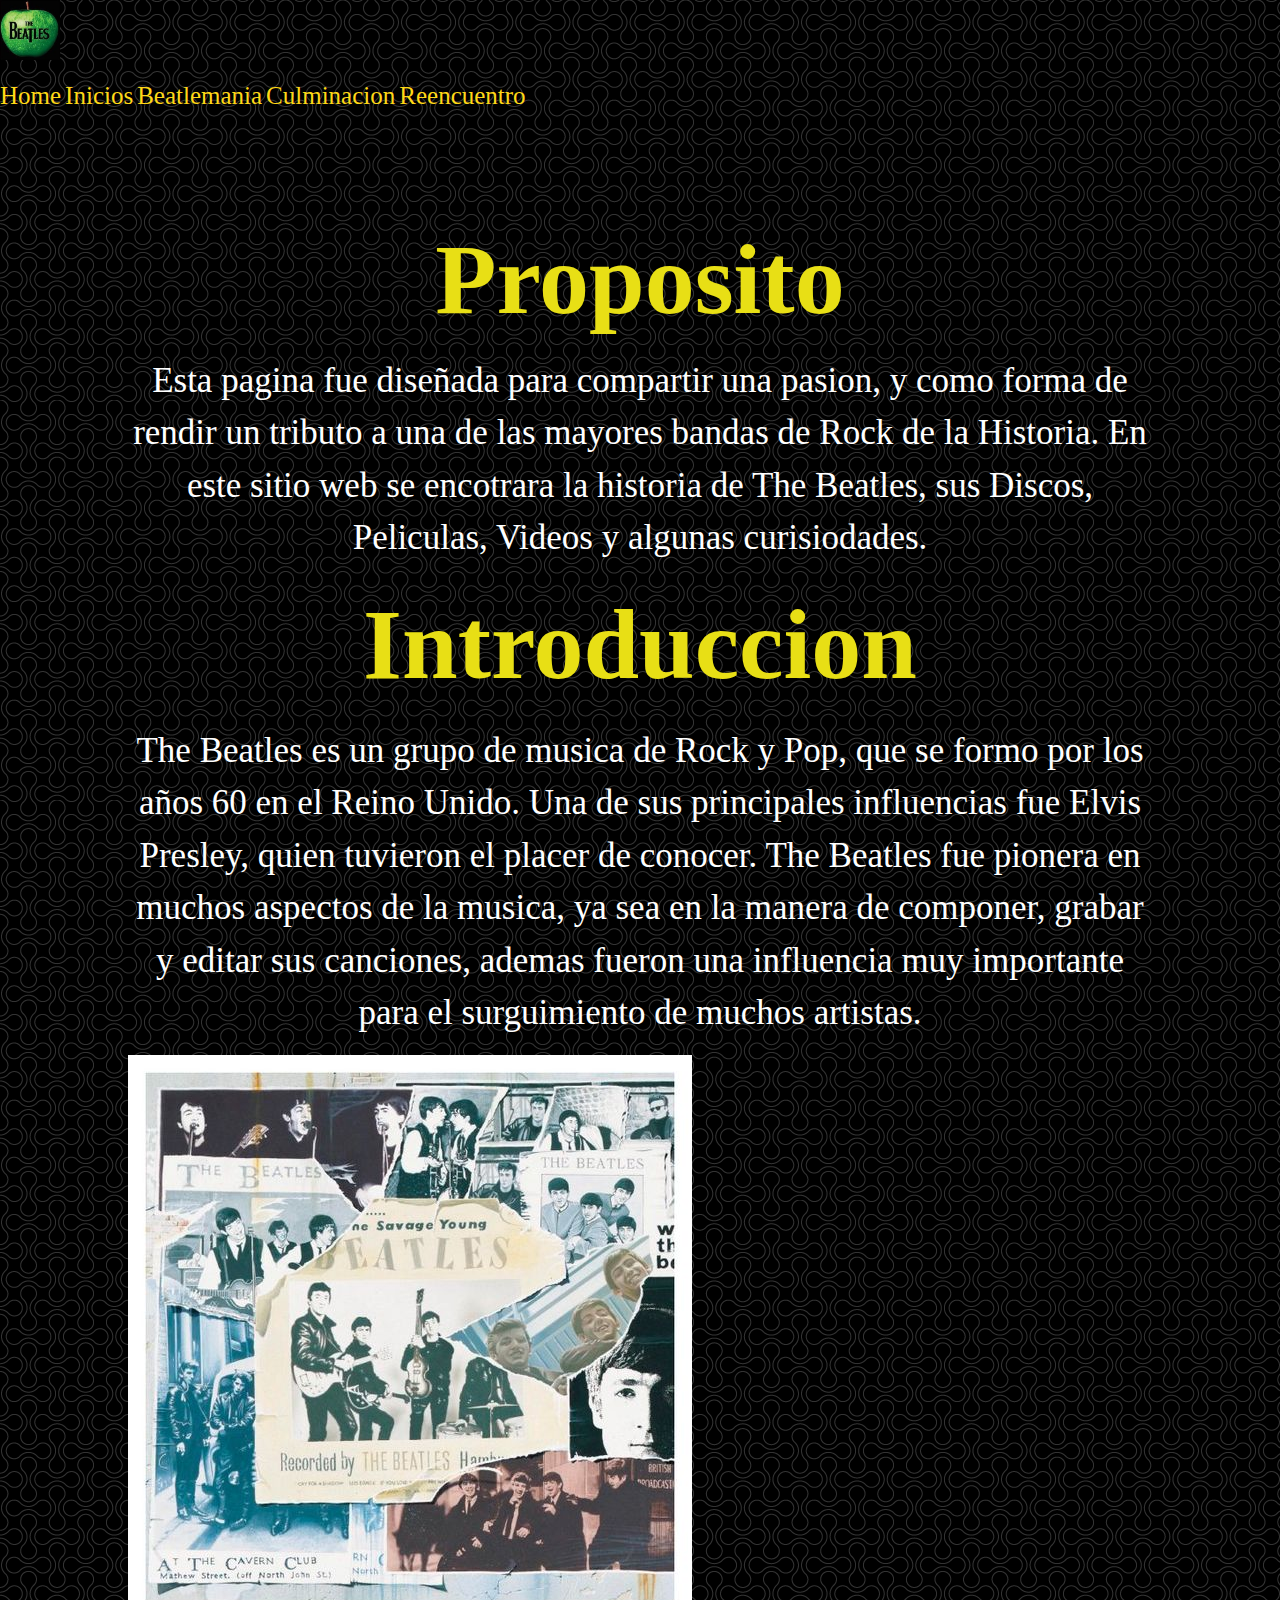
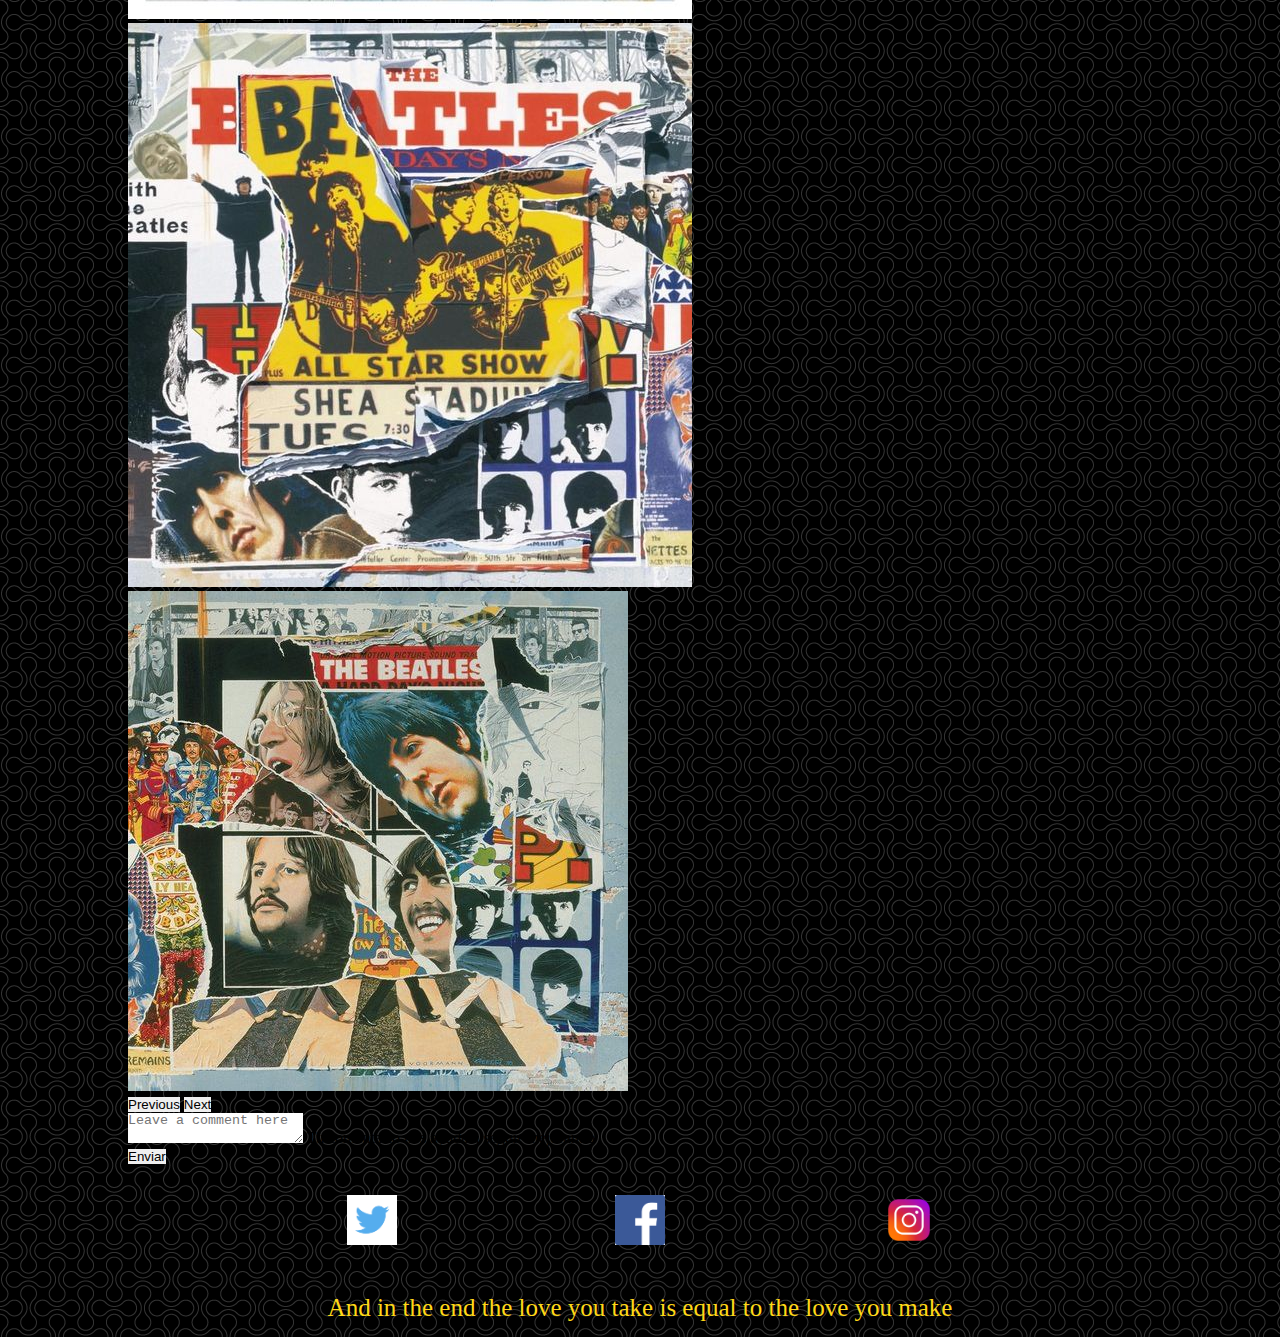
==== index.html @ 3535b6c5 "sassII" ====
<!DOCTYPE html>
<html lang="en">
<head>
    <meta charset="UTF-8">
    <meta http-equiv="X-UA-Compatible" content="IE=edge">
    <meta name="viewport" content="width=device-width, initial-scale=1.0">
    <title>The End | Home</title>
    <link rel="shortcut icon" href="./imagen/logo-principal.png">
    <link rel="stylesheet" href="./sass/style.css"/>
    <link rel="stylesheet" href="https://cdnjs.cloudflare.com/ajax/libs/animate.css/4.1.1/animate.min.css"/>
    <link rel="stylesheet" href="https://unpkg.com/aos@2.3.1/dist/aos.css"/>
    <link rel="preconnect" href="https://fonts.googleapis.com">
    <link rel="preconnect" href="https://fonts.gstatic.com" crossorigin>
    <link href="https://fonts.googleapis.com/css2?family=Roboto:wght@100&display=swap" rel="stylesheet">
    <link href="https://cdn.jsdelivr.net/npm/bootstrap@5.1.3/dist/css/bootstrap.min.css" rel="stylesheet" integrity="sha384-1BmE4kWBq78iYhFldvKuhfTAU6auU8tT94WrHftjDbrCEXSU1oBoqyl2QvZ6jIW3" crossorigin="anonymous">
</head>

<body id="body">

    <div class="conteiner position-fixed w-100 superposicion"> 
    <nav class="navbar navbar-expand-lg menu">
        <div class="container-fluid">
            <nav class="navbar">
                <div class="container">
                  <a class="navbar-brand" href="https://www.thebeatles.com/"target="_blank">
                    <img src="./imagen/apple.jfif" alt="The Beatles" width="60" height="auto">
                  </a>
                </div>
              </nav>
              <button class="navbar-toggler bg-warning navbar-light" type="button" data-bs-toggle="collapse" data-bs-target="#navbarNavAltMarkup" aria-controls="navbarNavAltMarkup" aria-expanded="false" aria-label="Toggle navigation">
                <span class="navbar-toggler-icon"></span>
              </button>
          <div class="collapse navbar-collapse" id="navbarNavAltMarkup">
            <div class="navbar-nav">
              <a class="nav-link active menuColor" aria-current="page" href="./index.html">Home</a>
              <a class="nav-link menuColor" href="./pages/inicios.html">Inicios</a>
              <a class="nav-link menuColor" href="./pages/beatlemania.html">Beatlemania</a>
              <a class="nav-link menuColor" href="./pages/culminacion.html">Culminacion</a>
              <a class="nav-link menuColor" href="./pages/reencuentro.html">Reencuentro</a>
            </div>
          </div>
        </div>
      </nav>
    </div>

    <section id="proposito">
        <h2 class="proposito__titulo">Proposito</h2>
        <p class="proposito__texto">Esta pagina fue diseñada para compartir una pasion, y como forma de rendir un tributo a una de las mayores bandas de Rock de la Historia.
        En este sitio web se encotrara la historia de The Beatles, sus Discos, Peliculas, Videos y algunas curisiodades. 
        </p>     
    </section>
    
        <section id="introduccion">
            <h2 class="introduccion__titulo">Introduccion</h2>
            <p class="introduccion__texto">The Beatles es un grupo de musica de Rock y Pop, que se formo por los años 60 en el Reino Unido. Una de sus principales influencias fue Elvis Presley, quien tuvieron el placer de conocer.
            The Beatles fue pionera en muchos aspectos de la musica, ya sea en la manera de componer, grabar y editar sus canciones, ademas fueron una influencia muy importante para el surguimiento de muchos artistas.
            </p>

        <div class="px-4 ventana mx-auto">  
          <div id="carouselExampleControls" class="carousel slide" data-bs-ride="carousel">
               <div class="carousel-inner">
                  <div class="carousel-item active">
                  <img src="./imagen/1.jpg" class="d-block w-100" alt="anthology">
                  </div>
                      <div class="carousel-item">
                      <img src="./imagen/2.jpg" class="d-block w-100" alt="anthology">
                      </div>
                          <div class="carousel-item">
                          <img src="./imagen/3.jpg" class="d-block w-100" alt="anthology">
                          </div>
                  </div>
                      <button class="carousel-control-prev" type="button" data-bs-target="#carouselExampleControls" data-bs-slide="prev">
                      <span class="carousel-control-prev-icon" aria-hidden="true"></span>
                      <span class="visually-hidden">Previous</span>
                      </button>
                      <button class="carousel-control-next" type="button" data-bs-target="#carouselExampleControls" data-bs-slide="next">
                      <span class="carousel-control-next-icon" aria-hidden="true"></span>
                      <span class="visually-hidden">Next</span>
                      </button>
           </div>
      </div>  

  <div class="px-5 py-3 ">
      <div class="form-floating">
          <textarea class="form-control btn-dark formulario" placeholder="Leave a comment here" id="floatingTextarea"></textarea>
          <label for="floatingTextarea">Tu comentario nos ayuda a seguir mejorando</label>
          <div class="py-2" >
              <button type="button" class="btn btn-dark">Enviar</button>
          </div>
      </div>
  </div>
    
    <div id="redes">
        <a href="https://twitter.com/"target="_blank"><img src="./imagen/twitter.png" alt="Twitter" width="50"/></a>
        <a href="https://www.facebook.com/"target="_blank"><img src="./imagen/facebook.png" alt="Facebook" width="50"/></a>
        <a href="https://www.instagram.com/"target="_blank"><img src="./imagen/logo-instagram-icon.png" alt="Instagram" width="50"/></a>
    </div>
    
    <footer id="piePagina"> And in the end the love you take is equal to the love you make</footer>
    <script src="https://cdn.jsdelivr.net/npm/bootstrap@5.1.3/dist/js/bootstrap.bundle.min.js" integrity="sha384-ka7Sk0Gln4gmtz2MlQnikT1wXgYsOg+OMhuP+IlRH9sENBO0LRn5q+8nbTov4+1p" crossorigin="anonymous"></script>
</body>
</html>
---- sass/style.css ----
* {
  margin: 0;
  padding: 0;
  list-style: none;
  text-decoration: none;
  border: none;
  outline: none;
}

/* reset */
#body {
  background-image: url(../imagen/fondoPatron.png);
}

div.superposicion {
  z-index: 99;
}

div nav.menu {
  background-image: url(../imagen/fondoPatron.png);
}

div .navbar-nav .menuColor {
  color: #FFD817;
  font-family: "Calligraffitti", cursive;
  font-size: 25px;
}

div .navbar-nav .menuColor:hover {
  background-color: #038C8C;
  -webkit-animation: bounce 2s ease-in .2ms;
          animation: bounce 2s ease-in .2ms;
}

#proposito {
  padding-left: 10%;
  padding-right: 10%;
  padding-top: 95px;
}

#proposito .proposito__titulo {
  color: #E8DF15;
  font-family: "Calligraffitti", cursive;
  font-size: 100px;
  text-align: center;
  line-height: 1.5;
}

#proposito .proposito__texto {
  font-family: "Calligraffitti", cursive;
  font-size: 35px;
  color: white;
  text-align: center;
  line-height: 1.5;
}

#introduccion {
  padding-left: 10%;
  padding-right: 10%;
  padding-top: 5px;
}

#introduccion .introduccion__titulo {
  color: #E8DF15;
  font-family: "Calligraffitti", cursive;
  font-size: 100px;
  text-align: center;
  line-height: 1.5;
}

#introduccion .introduccion__texto {
  font-family: "Calligraffitti", cursive;
  font-size: 35px;
  color: white;
  text-align: center;
  line-height: 1.5;
  padding-top: 5px;
  padding-bottom: 15px;
}

.fuera {
  font-family: "Calligraffitti", cursive;
  font-size: 35px;
  color: white;
  text-align: center;
  line-height: 1.5;
  padding-left: 10%;
  padding-right: 10%;
}

.titulo_pelicula {
  color: #E8DF15;
  font-family: "Calligraffitti", cursive;
  font-size: 100px;
  text-align: center;
  line-height: 1.5;
}

div.pelicula {
  width: 500px;
  margin: 15px auto;
  display: inline;
}

div.pelicula iframe {
  width: 560px;
  margin: 15px 25%;
}

.ventana {
  width: 60%;
}

.video {
  width: 500px;
  margin: 15px auto;
}

.cuadro {
  width: 500px;
  height: 500px;
}

.fondo {
  background: -webkit-gradient(linear, left top, left bottom, from(black), to(grey));
  background: linear-gradient(black, grey);
  overflow: auto;
}

.style {
  max-width: 75%;
  max-height: 400px;
}

div.texto {
  font-family: "Calligraffitti", cursive;
  font-size: 35px;
  color: white;
  text-align: center;
  line-height: 1.5;
}

#redes {
  margin-top: 30px;
  margin-bottom: 30px;
  display: -webkit-box;
  display: -ms-flexbox;
  display: flex;
  -webkit-box-pack: space-evenly;
      -ms-flex-pack: space-evenly;
          justify-content: space-evenly;
}

#redes :hover {
  -webkit-animation: flip;
          animation: flip;
  -webkit-animation-duration: 1s;
          animation-duration: 1s;
}

#piePagina {
  width: 100%;
  margin: 0px auto;
  padding-top: 15px;
  padding-right: auto;
  padding-bottom: 15px;
  padding-left: auto;
  color: #FFD817;
  font-family: "Calligraffitti", cursive;
  font-size: 25px;
  text-align: center;
}

#piePagina:hover {
  -webkit-animation: zoomIn 2s ease-in .2ms;
          animation: zoomIn 2s ease-in .2ms;
  font-size: 35px;
}

.color {
  color: #E8DF15;
}
/*# sourceMappingURL=style.css.map */
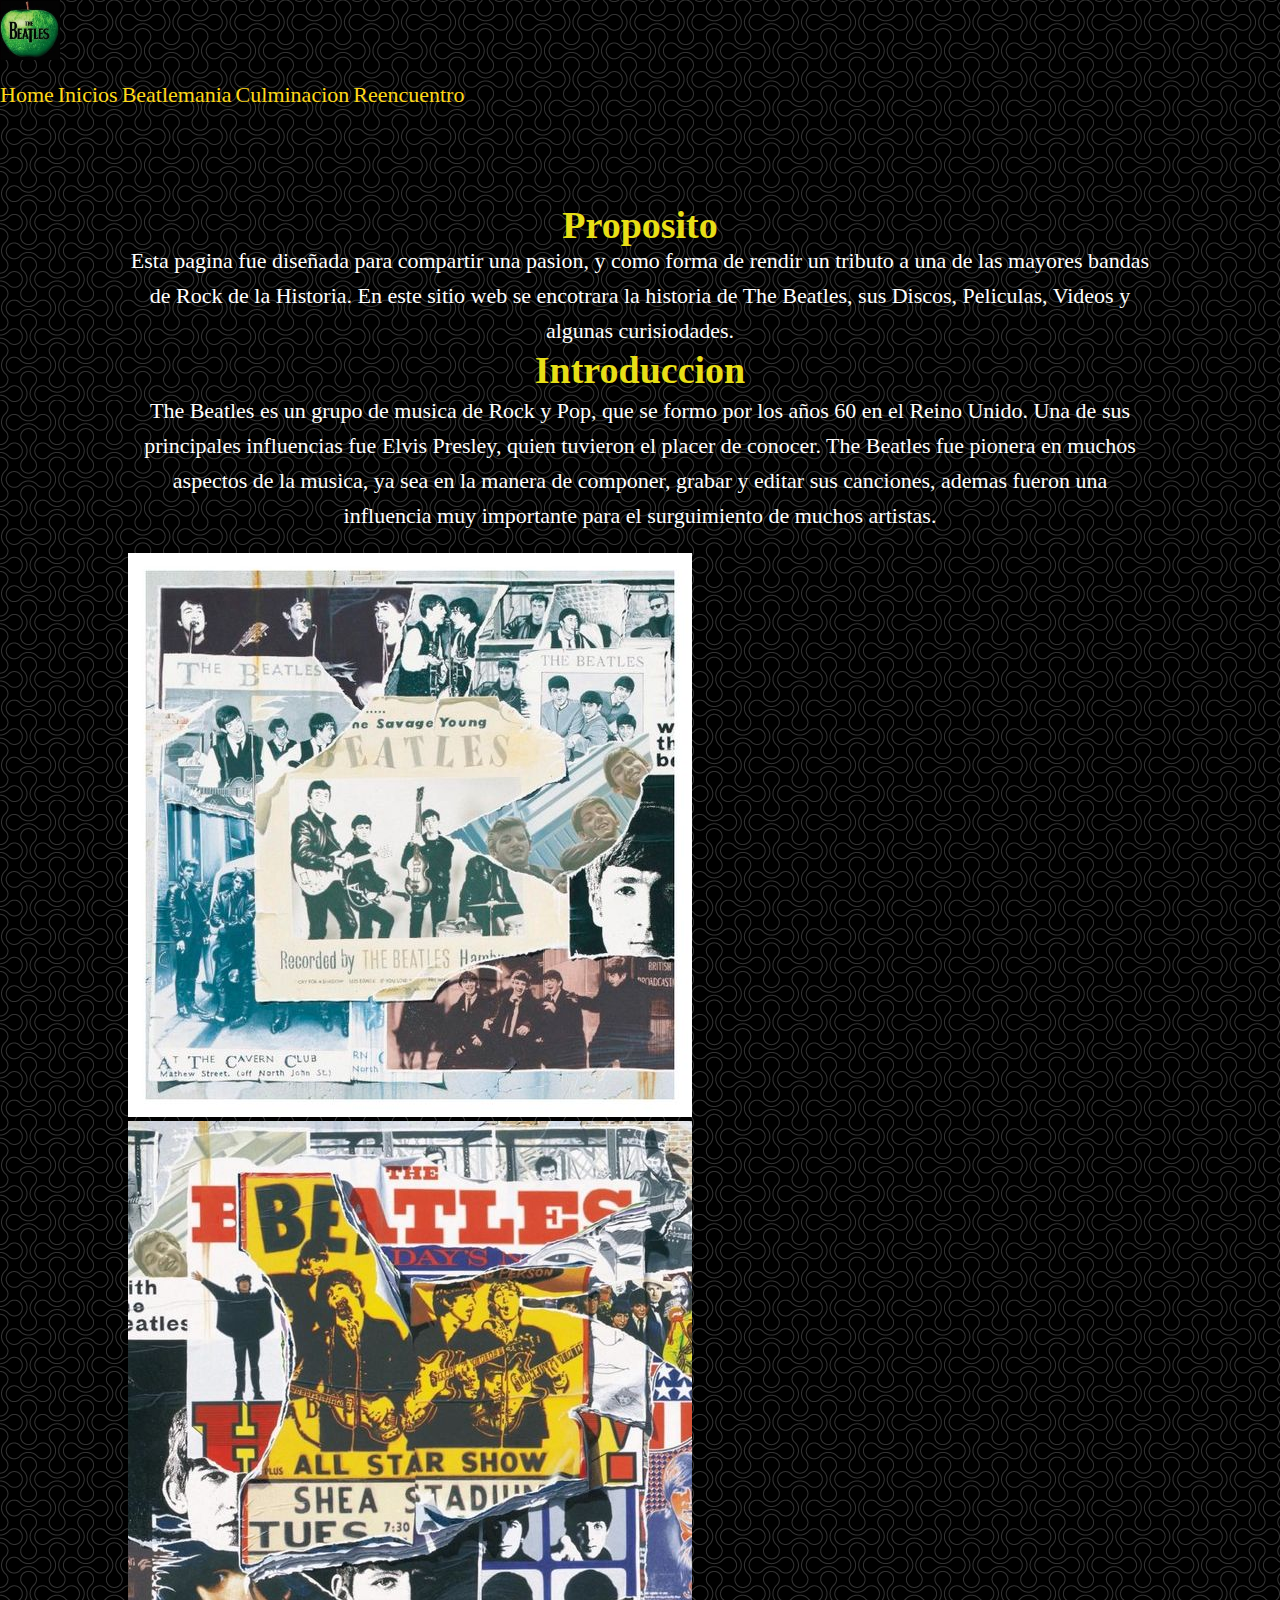
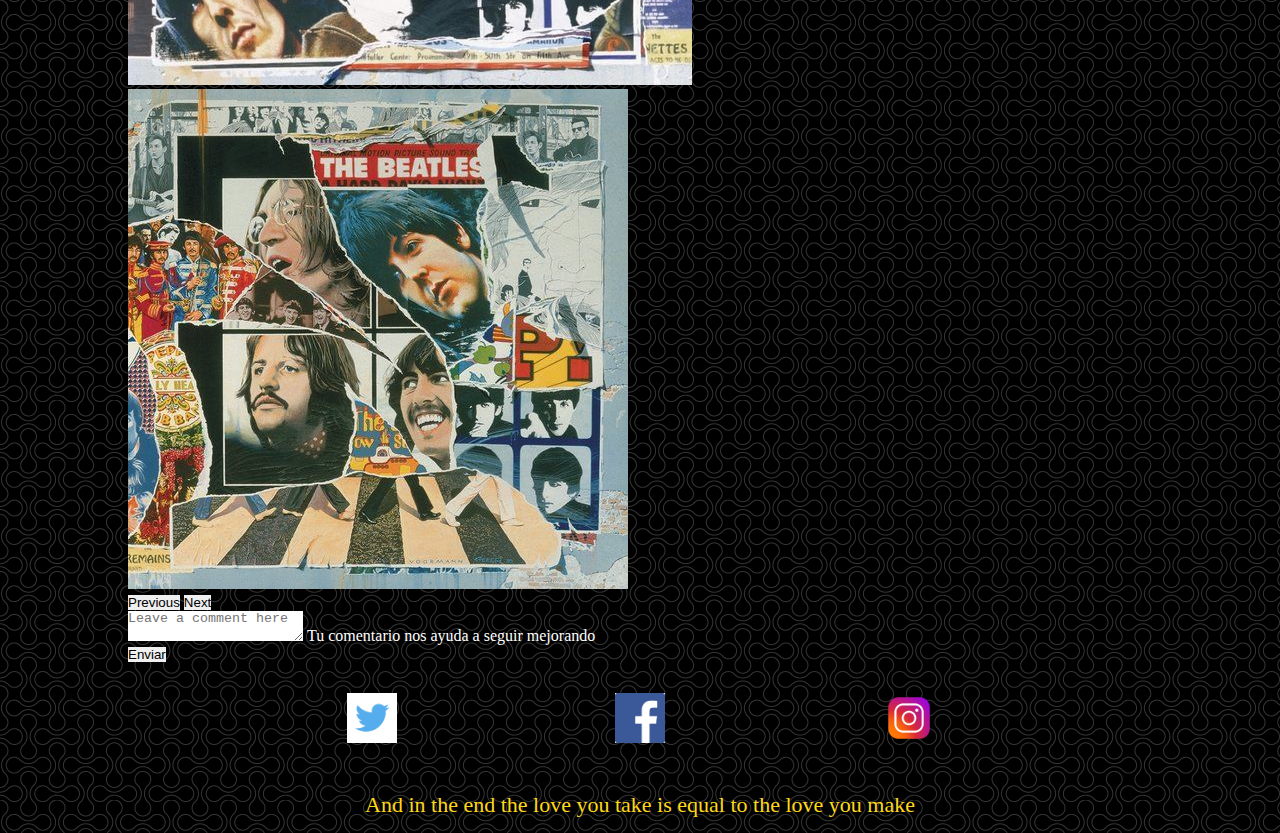
==== commit 6d59abe5: "final1" ====
--- a/index.html
+++ b/index.html
@@ -13,6 +13,8 @@
     <link rel="preconnect" href="https://fonts.gstatic.com" crossorigin>
     <link href="https://fonts.googleapis.com/css2?family=Roboto:wght@100&display=swap" rel="stylesheet">
     <link href="https://cdn.jsdelivr.net/npm/bootstrap@5.1.3/dist/css/bootstrap.min.css" rel="stylesheet" integrity="sha384-1BmE4kWBq78iYhFldvKuhfTAU6auU8tT94WrHftjDbrCEXSU1oBoqyl2QvZ6jIW3" crossorigin="anonymous">
+    <meta name="description" content="Primer sitio web, creado para el curso de desarrollo web, dictado en CODERHOUSE. Basicamente el sitio trata de la historia de The Beatles">
+    <meta name="keywords" content="The Beatles,Beatlemania,Musica,Discografia,Peluculas,Lennon,McCartney,Harrison,Ringo">
 </head>
 
 <body id="body">
@@ -82,8 +84,8 @@
 
   <div class="px-5 py-3 ">
       <div class="form-floating">
-          <textarea class="form-control btn-dark formulario" placeholder="Leave a comment here" id="floatingTextarea"></textarea>
-          <label for="floatingTextarea">Tu comentario nos ayuda a seguir mejorando</label>
+          <textarea class="form-control btn-dark" placeholder="Leave a comment here" id="floatingTextarea"></textarea>
+          <label for="floatingTextarea" class="formulario">Tu comentario nos ayuda a seguir mejorando</label>
           <div class="py-2" >
               <button type="button" class="btn btn-dark">Enviar</button>
           </div>
--- a/sass/style.css
+++ b/sass/style.css
@@ -22,8 +22,8 @@
 
 div .navbar-nav .menuColor {
   color: #FFD817;
-  font-family: "Calligraffitti", cursive;
-  font-size: 25px;
+  font-family: "Roboto Medium 500", cursive;
+  font-size: 22px;
 }
 
 div .navbar-nav .menuColor:hover {
@@ -35,23 +35,23 @@
 #proposito {
   padding-left: 10%;
   padding-right: 10%;
-  padding-top: 95px;
+  padding-top: 100px;
 }
 
 #proposito .proposito__titulo {
   color: #E8DF15;
-  font-family: "Calligraffitti", cursive;
-  font-size: 100px;
-  text-align: center;
-  line-height: 1.5;
+  font-family: "Roboto Medium 500", cursive;
+  font-size: 38px;
+  text-align: center;
+  line-height: 35px;
 }
 
 #proposito .proposito__texto {
-  font-family: "Calligraffitti", cursive;
-  font-size: 35px;
+  font-family: "Roboto Medium 500", cursive;
+  font-size: 22px;
   color: white;
   text-align: center;
-  line-height: 1.5;
+  line-height: 35px;
 }
 
 #introduccion {
@@ -62,53 +62,52 @@
 
 #introduccion .introduccion__titulo {
   color: #E8DF15;
-  font-family: "Calligraffitti", cursive;
-  font-size: 100px;
-  text-align: center;
-  line-height: 1.5;
+  font-family: "Roboto Medium 500", cursive;
+  font-size: 38px;
+  text-align: center;
+  line-height: 35px;
 }
 
 #introduccion .introduccion__texto {
-  font-family: "Calligraffitti", cursive;
-  font-size: 35px;
+  font-family: "Roboto Medium 500", cursive;
+  font-size: 22px;
   color: white;
   text-align: center;
-  line-height: 1.5;
+  line-height: 35px;
   padding-top: 5px;
-  padding-bottom: 15px;
+  padding-bottom: 20px;
 }
 
 .fuera {
-  font-family: "Calligraffitti", cursive;
-  font-size: 35px;
+  font-family: "Roboto Medium 500", cursive;
+  font-size: 22px;
   color: white;
   text-align: center;
-  line-height: 1.5;
+  line-height: 35px;
   padding-left: 10%;
   padding-right: 10%;
 }
 
 .titulo_pelicula {
   color: #E8DF15;
-  font-family: "Calligraffitti", cursive;
-  font-size: 100px;
-  text-align: center;
-  line-height: 1.5;
+  font-family: "Roboto Medium 500", cursive;
+  font-size: 38px;
+  text-align: center;
+  line-height: 35px;
 }
 
 div.pelicula {
-  width: 500px;
-  margin: 15px auto;
+  padding-left: 10%;
+  padding-right: 10%;
   display: inline;
 }
 
 div.pelicula iframe {
   width: 560px;
-  margin: 15px 25%;
 }
 
 .ventana {
-  width: 60%;
+  width: 50%;
 }
 
 .video {
@@ -130,14 +129,6 @@
 .style {
   max-width: 75%;
   max-height: 400px;
-}
-
-div.texto {
-  font-family: "Calligraffitti", cursive;
-  font-size: 35px;
-  color: white;
-  text-align: center;
-  line-height: 1.5;
 }
 
 #redes {
@@ -166,18 +157,203 @@
   padding-bottom: 15px;
   padding-left: auto;
   color: #FFD817;
-  font-family: "Calligraffitti", cursive;
-  font-size: 25px;
-  text-align: center;
-}
-
-#piePagina:hover {
-  -webkit-animation: zoomIn 2s ease-in .2ms;
-          animation: zoomIn 2s ease-in .2ms;
-  font-size: 35px;
+  font-family: "Roboto Medium 500", cursive;
+  font-size: 22px;
+  text-align: center;
+}
+
+.formulario {
+  font-family: "Roboto Medium 500", cursive;
+  color: white;
 }
 
 .color {
   color: #E8DF15;
 }
+
+@media (min-width: 767px) and (max-width: 1023px) {
+  #proposito {
+    padding-left: 10%;
+    padding-right: 10%;
+    padding-top: 100px;
+  }
+  #proposito .proposito__titulo {
+    color: #E8DF15;
+    font-family: "Roboto Medium 500", cursive;
+    font-size: 38px;
+    text-align: center;
+    line-height: 35px;
+  }
+  #proposito .proposito__texto {
+    font-family: "Roboto Medium 500", cursive;
+    font-size: 22px;
+    color: white;
+    text-align: center;
+    line-height: 35px;
+  }
+  #introduccion {
+    padding-left: 10%;
+    padding-right: 10%;
+    padding-top: 5px;
+  }
+  #introduccion .introduccion__titulo {
+    color: #E8DF15;
+    font-family: "Roboto Medium 500", cursive;
+    font-size: 38px;
+    text-align: center;
+    line-height: 35px;
+  }
+  #introduccion .introduccion__texto {
+    font-family: "Roboto Medium 500", cursive;
+    font-size: 22px;
+    color: white;
+    text-align: center;
+    line-height: 35px;
+    padding-top: 5px;
+    padding-bottom: 15px;
+  }
+  .ventana {
+    width: 85%;
+    height: 10%;
+  }
+  .ventana img {
+    width: 200px;
+    height: 200px;
+  }
+  div .navbar-nav .menuColor {
+    color: #FFD817;
+    font-family: "Roboto Medium 500", cursive;
+    font-size: 22px;
+  }
+  .fuera {
+    font-family: "Roboto Medium 500", cursive;
+    font-size: 22px;
+    color: white;
+    text-align: center;
+    line-height: 35px;
+    padding-left: 10%;
+    padding-right: 10%;
+  }
+  div.pelicula {
+    padding: auto;
+  }
+  div.pelicula iframe {
+    width: 350px;
+    height: 270px;
+  }
+  .style {
+    max-width: 550px;
+    max-height: 200px;
+  }
+  #piePagina {
+    width: 250px;
+    margin: 0px auto;
+    padding-top: 15px;
+    padding-right: auto;
+    padding-bottom: 15px;
+    padding-left: auto;
+    color: #FFD817;
+    font-family: "Roboto Medium 500", cursive;
+    font-size: 22px;
+    text-align: center;
+  }
+  #piePagina:hover {
+    -webkit-animation: zoomIn 2s ease-in .2ms;
+            animation: zoomIn 2s ease-in .2ms;
+    font-size: 22px;
+  }
+}
+
+@media (min-width: 424px) and (max-width: 766px) {
+  #proposito {
+    padding-left: 10%;
+    padding-right: 10%;
+    padding-top: 100px;
+  }
+  #proposito .proposito__titulo {
+    color: #E8DF15;
+    font-family: "Roboto Medium 500", cursive;
+    font-size: 38px;
+    text-align: center;
+    line-height: 35px;
+  }
+  #proposito .proposito__texto {
+    font-family: "Roboto Medium 500", cursive;
+    font-size: 22px;
+    color: white;
+    text-align: center;
+    line-height: 35px;
+  }
+  #introduccion {
+    padding-left: 10%;
+    padding-right: 10%;
+    padding-top: 5px;
+  }
+  #introduccion .introduccion__titulo {
+    color: #E8DF15;
+    font-family: "Roboto Medium 500", cursive;
+    font-size: 38px;
+    text-align: center;
+    line-height: 35px;
+  }
+  #introduccion .introduccion__texto {
+    font-family: "Roboto Medium 500", cursive;
+    font-size: 22px;
+    color: white;
+    text-align: center;
+    line-height: 35px;
+    padding-top: 5px;
+    padding-bottom: 15px;
+  }
+  .ventana {
+    width: 85%;
+    height: 10%;
+  }
+  .ventana img {
+    width: 200px;
+    height: 200px;
+  }
+  div .navbar-nav .menuColor {
+    color: #FFD817;
+    font-family: "Roboto Medium 500", cursive;
+    font-size: 22px;
+  }
+  .fuera {
+    font-family: "Roboto Medium 500", cursive;
+    font-size: 22px;
+    color: white;
+    text-align: center;
+    line-height: 35px;
+    padding-left: 10%;
+    padding-right: 10%;
+  }
+  div.pelicula {
+    padding: auto;
+  }
+  div.pelicula iframe {
+    width: 350px;
+    height: 270px;
+  }
+  .style {
+    max-width: 250px;
+    max-height: 240px;
+  }
+  #piePagina {
+    width: 250px;
+    margin: 0px auto;
+    padding-top: 15px;
+    padding-right: auto;
+    padding-bottom: 15px;
+    padding-left: auto;
+    color: #FFD817;
+    font-family: "Roboto Medium 500", cursive;
+    font-size: 22px;
+    text-align: center;
+  }
+  #piePagina:hover {
+    -webkit-animation: zoomIn 2s ease-in .2ms;
+            animation: zoomIn 2s ease-in .2ms;
+    font-size: 22px;
+  }
+}
 /*# sourceMappingURL=style.css.map */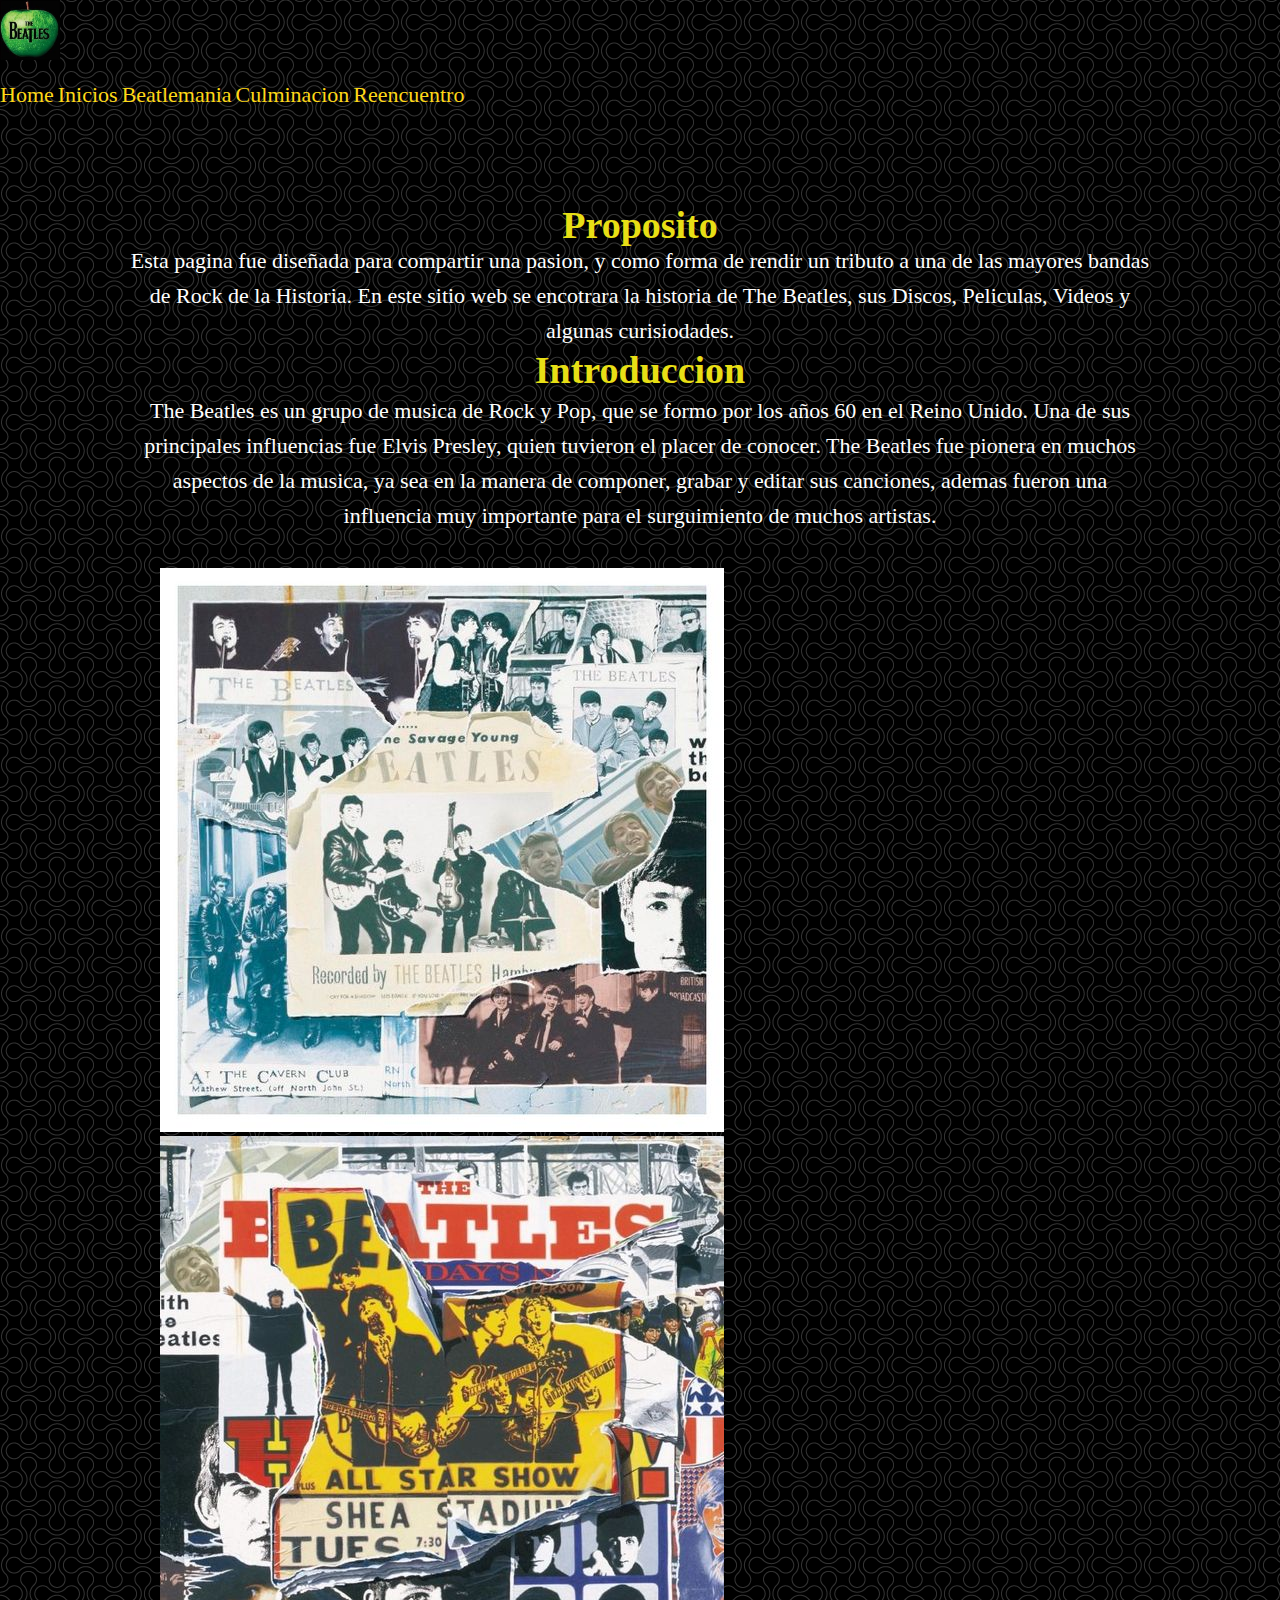
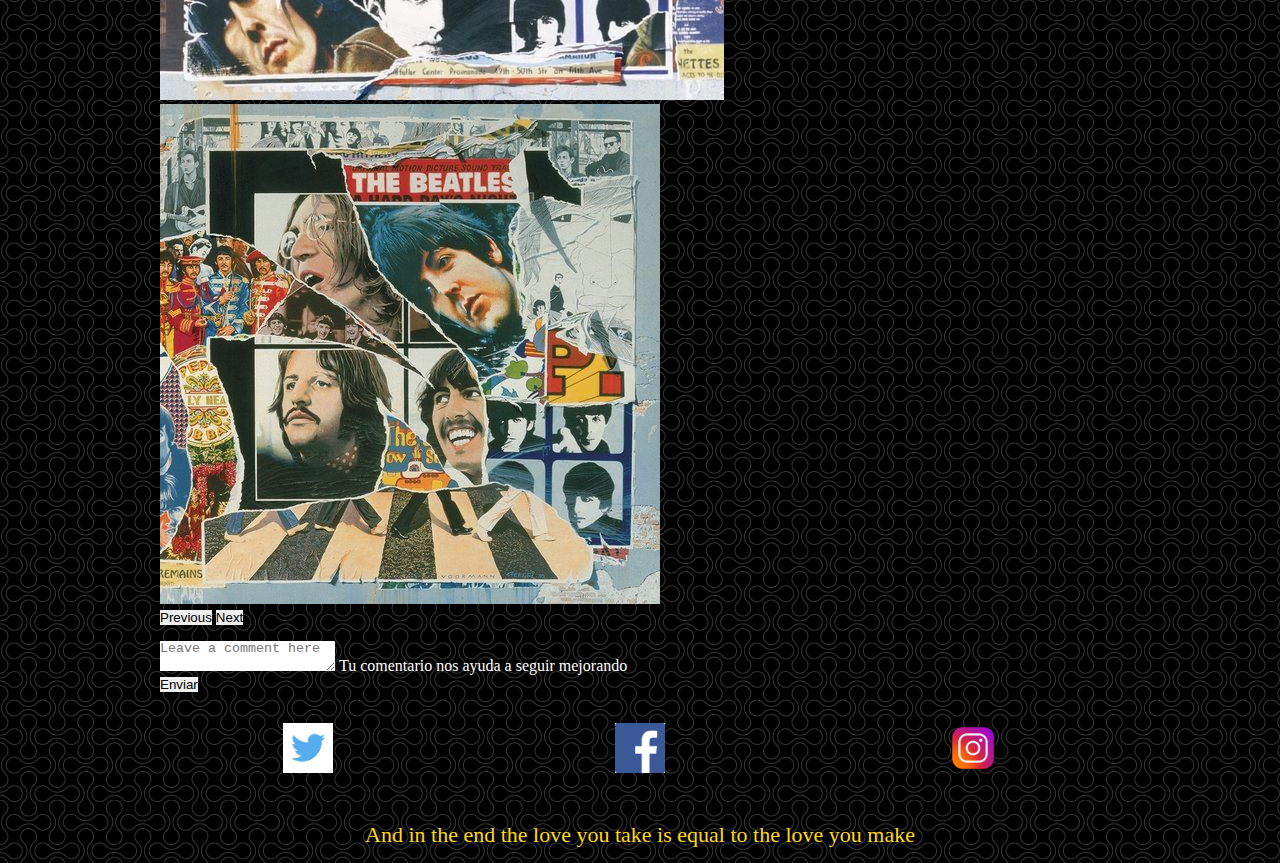
==== commit 25d44dca: "final5" ====
--- a/index.html
+++ b/index.html
@@ -57,20 +57,21 @@
             <p class="introduccion__texto">The Beatles es un grupo de musica de Rock y Pop, que se formo por los años 60 en el Reino Unido. Una de sus principales influencias fue Elvis Presley, quien tuvieron el placer de conocer.
             The Beatles fue pionera en muchos aspectos de la musica, ya sea en la manera de componer, grabar y editar sus canciones, ademas fueron una influencia muy importante para el surguimiento de muchos artistas.
             </p>
+          </section>
 
-        <div class="px-4 ventana mx-auto">  
-          <div id="carouselExampleControls" class="carousel slide" data-bs-ride="carousel">
-               <div class="carousel-inner">
-                  <div class="carousel-item active">
-                  <img src="./imagen/1.jpg" class="d-block w-100" alt="anthology">
-                  </div>
-                      <div class="carousel-item">
-                      <img src="./imagen/2.jpg" class="d-block w-100" alt="anthology">
+            <div class="px-4 ventana mx-auto">  
+              <div id="carouselExampleControls" class="carousel slide" data-bs-ride="carousel">
+                  <div class="carousel-inner">
+                      <div class="carousel-item active">
+                      <img src="./imagen/1.jpg" class="d-block w-100" alt="anthology">
                       </div>
                           <div class="carousel-item">
-                          <img src="./imagen/3.jpg" class="d-block w-100" alt="anthology">
+                          <img src="./imagen/2.jpg" class="d-block w-100" alt="anthology">
                           </div>
-                  </div>
+                              <div class="carousel-item">
+                              <img src="./imagen/3.jpg" class="d-block w-100" alt="anthology">
+                              </div>
+                    </div>
                       <button class="carousel-control-prev" type="button" data-bs-target="#carouselExampleControls" data-bs-slide="prev">
                       <span class="carousel-control-prev-icon" aria-hidden="true"></span>
                       <span class="visually-hidden">Previous</span>
@@ -79,19 +80,20 @@
                       <span class="carousel-control-next-icon" aria-hidden="true"></span>
                       <span class="visually-hidden">Next</span>
                       </button>
-           </div>
-      </div>  
+              </div>
+            </div>  
 
-  <div class="px-5 py-3 ">
-      <div class="form-floating">
-          <textarea class="form-control btn-dark" placeholder="Leave a comment here" id="floatingTextarea"></textarea>
-          <label for="floatingTextarea" class="formulario">Tu comentario nos ayuda a seguir mejorando</label>
-          <div class="py-2" >
-              <button type="button" class="btn btn-dark">Enviar</button>
-          </div>
-      </div>
-  </div>
-    
+            <div class="px-4 ventana mx-auto">
+              <div class="form-floating">
+                  <textarea class="form-control btn-dark" placeholder="Leave a comment here" id="floatingTextarea"></textarea>
+                  <label for="floatingTextarea" class="formulario">Tu comentario nos ayuda a seguir mejorando</label>
+                  <div class="py-2" >
+                      <button type="button" class="btn btn-dark">Enviar</button>
+                  </div>
+              </div>
+            </div>
+        
+
     <div id="redes">
         <a href="https://twitter.com/"target="_blank"><img src="./imagen/twitter.png" alt="Twitter" width="50"/></a>
         <a href="https://www.facebook.com/"target="_blank"><img src="./imagen/facebook.png" alt="Facebook" width="50"/></a>
--- a/sass/style.css
+++ b/sass/style.css
@@ -28,8 +28,8 @@
 
 div .navbar-nav .menuColor:hover {
   background-color: #038C8C;
-  -webkit-animation: bounce 2s ease-in .2ms;
-          animation: bounce 2s ease-in .2ms;
+  -webkit-animation: pulse 2s ease-in .2ms;
+          animation: pulse 2s ease-in .2ms;
 }
 
 #proposito {
@@ -96,22 +96,8 @@
   line-height: 35px;
 }
 
-div.pelicula {
-  padding-left: 10%;
-  padding-right: 10%;
-  display: inline;
-}
-
-div.pelicula iframe {
-  width: 560px;
-}
-
 .ventana {
-  width: 50%;
-}
-
-.video {
-  width: 500px;
+  width: 75%;
   margin: 15px auto;
 }
 
@@ -212,14 +198,6 @@
     padding-top: 5px;
     padding-bottom: 15px;
   }
-  .ventana {
-    width: 85%;
-    height: 10%;
-  }
-  .ventana img {
-    width: 200px;
-    height: 200px;
-  }
   div .navbar-nav .menuColor {
     color: #FFD817;
     font-family: "Roboto Medium 500", cursive;
@@ -233,13 +211,6 @@
     line-height: 35px;
     padding-left: 10%;
     padding-right: 10%;
-  }
-  div.pelicula {
-    padding: auto;
-  }
-  div.pelicula iframe {
-    width: 350px;
-    height: 270px;
   }
   .style {
     max-width: 550px;
@@ -305,14 +276,6 @@
     padding-top: 5px;
     padding-bottom: 15px;
   }
-  .ventana {
-    width: 85%;
-    height: 10%;
-  }
-  .ventana img {
-    width: 200px;
-    height: 200px;
-  }
   div .navbar-nav .menuColor {
     color: #FFD817;
     font-family: "Roboto Medium 500", cursive;
@@ -326,13 +289,6 @@
     line-height: 35px;
     padding-left: 10%;
     padding-right: 10%;
-  }
-  div.pelicula {
-    padding: auto;
-  }
-  div.pelicula iframe {
-    width: 350px;
-    height: 270px;
   }
   .style {
     max-width: 250px;
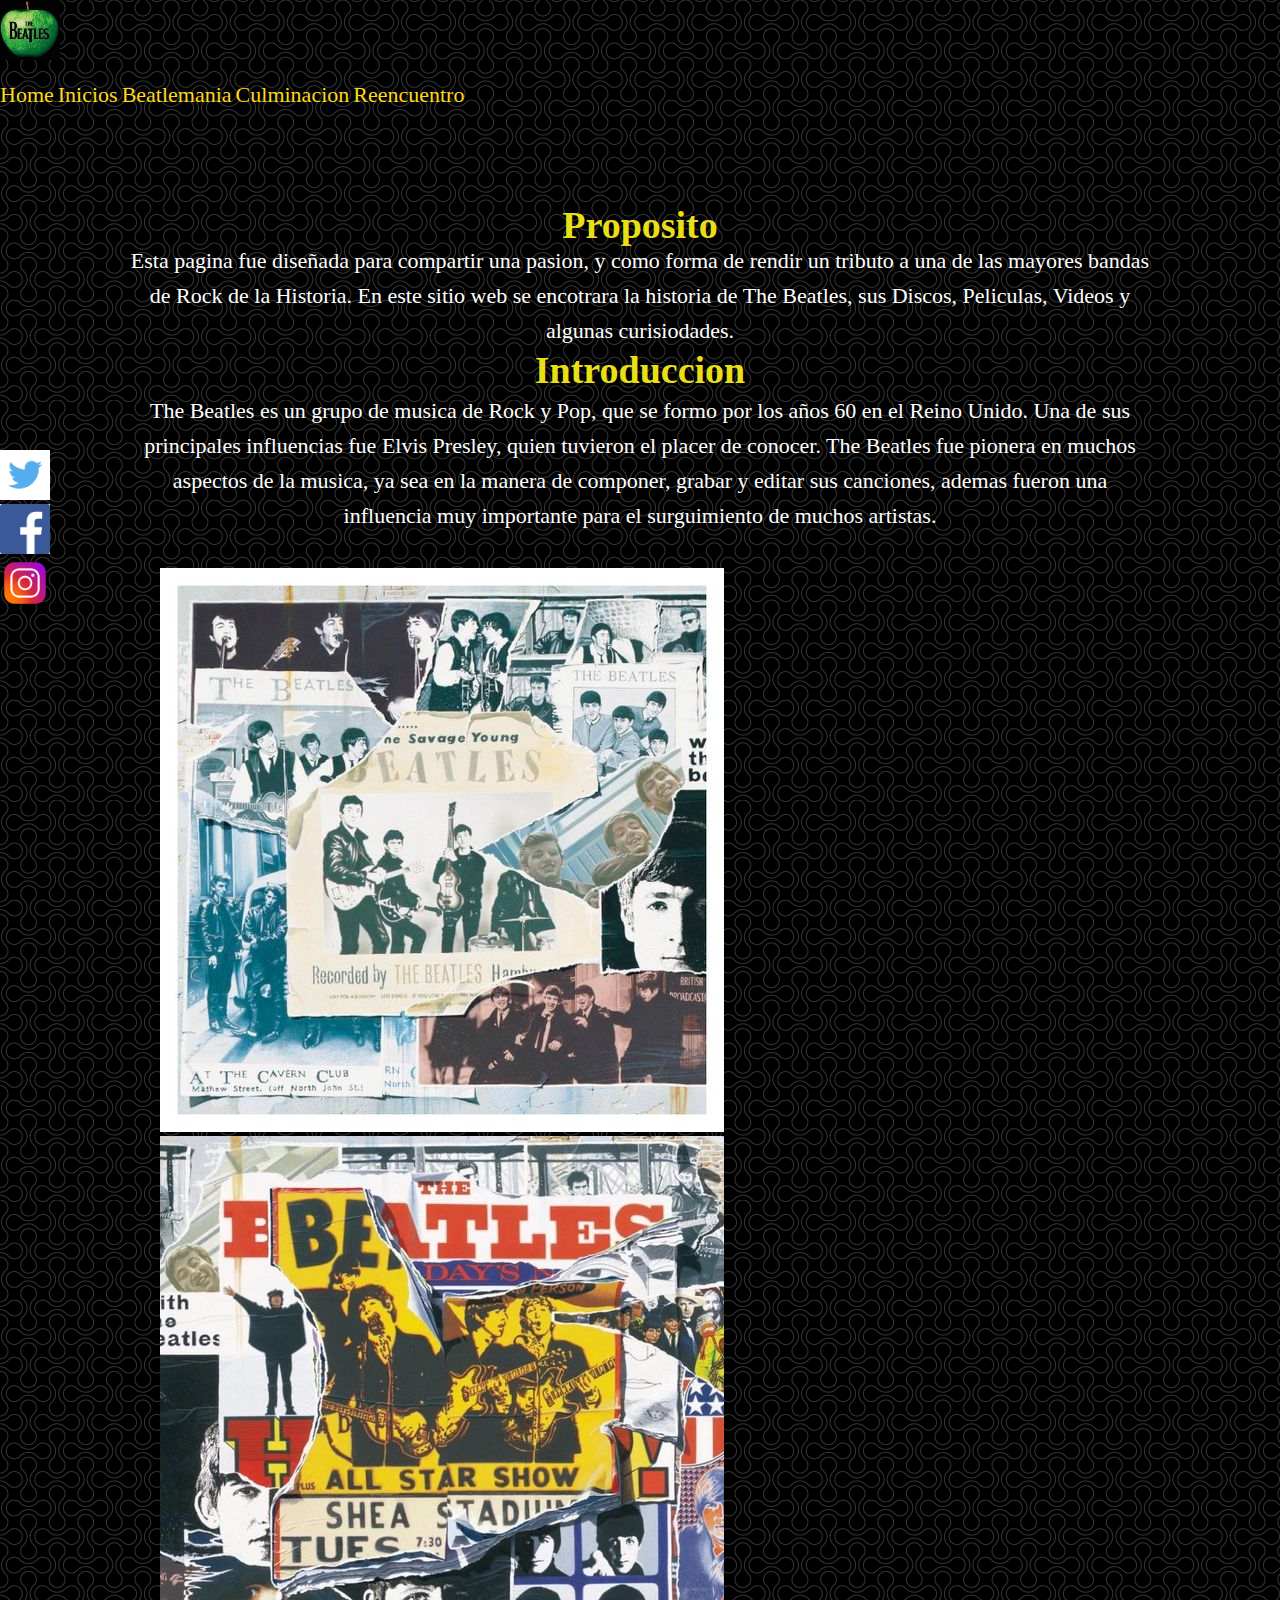
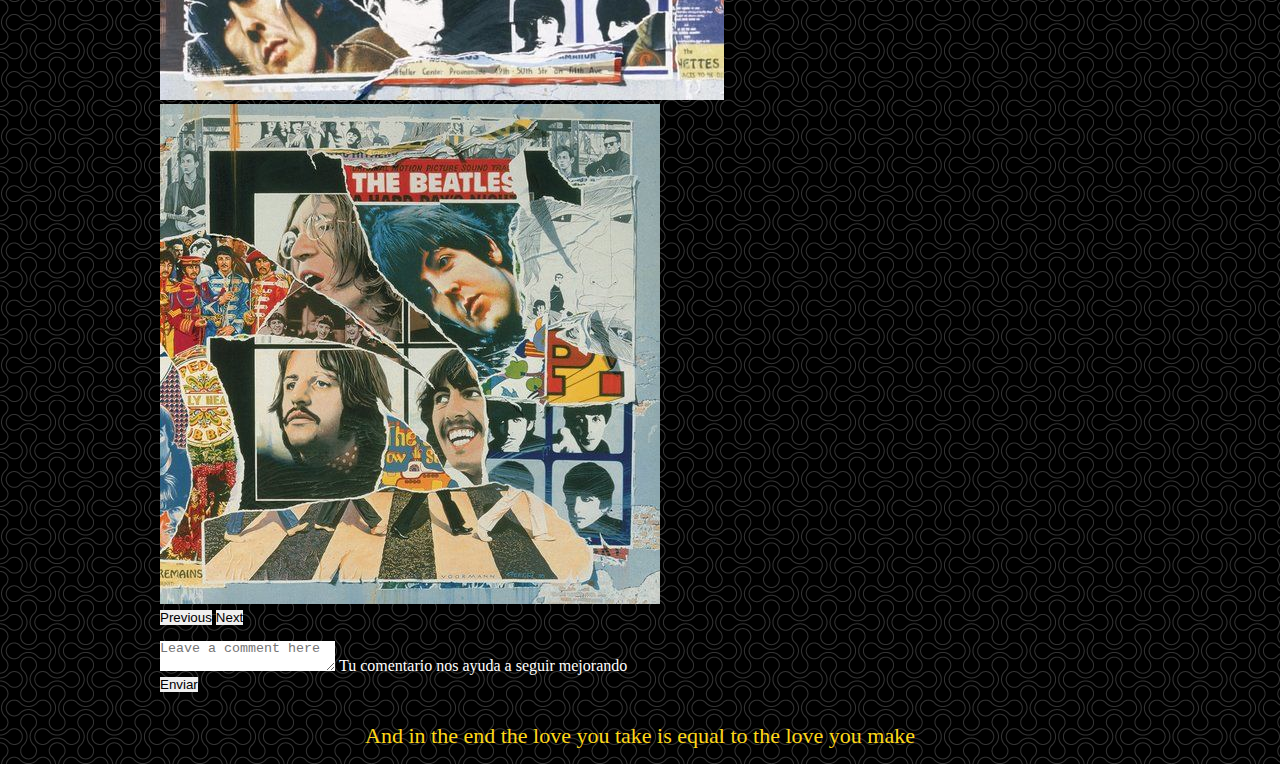
==== commit 6df8fc4d: "final5" ====
--- a/index.html
+++ b/index.html
@@ -19,88 +19,89 @@
 
 <body id="body">
 
-    <div class="conteiner position-fixed w-100 superposicion"> 
+  <div class="conteiner position-fixed w-100 superposicion"> 
     <nav class="navbar navbar-expand-lg menu">
-        <div class="container-fluid">
-            <nav class="navbar">
-                <div class="container">
-                  <a class="navbar-brand" href="https://www.thebeatles.com/"target="_blank">
-                    <img src="./imagen/apple.jfif" alt="The Beatles" width="60" height="auto">
-                  </a>
-                </div>
-              </nav>
-              <button class="navbar-toggler bg-warning navbar-light" type="button" data-bs-toggle="collapse" data-bs-target="#navbarNavAltMarkup" aria-controls="navbarNavAltMarkup" aria-expanded="false" aria-label="Toggle navigation">
-                <span class="navbar-toggler-icon"></span>
-              </button>
-          <div class="collapse navbar-collapse" id="navbarNavAltMarkup">
-            <div class="navbar-nav">
-              <a class="nav-link active menuColor" aria-current="page" href="./index.html">Home</a>
-              <a class="nav-link menuColor" href="./pages/inicios.html">Inicios</a>
-              <a class="nav-link menuColor" href="./pages/beatlemania.html">Beatlemania</a>
-              <a class="nav-link menuColor" href="./pages/culminacion.html">Culminacion</a>
-              <a class="nav-link menuColor" href="./pages/reencuentro.html">Reencuentro</a>
-            </div>
+      <div class="container-fluid">
+        <nav class="navbar">
+          <div class="container">
+            <a class="navbar-brand" href="https://www.thebeatles.com/"target="_blank">
+            <img src="./imagen/apple.jfif" alt="The Beatles" width="60" height="auto">
+            </a>
+          </div>
+        </nav>
+        <button class="navbar-toggler bg-warning navbar-light" type="button" data-bs-toggle="collapse" data-bs-target="#navbarNavAltMarkup" aria-controls="navbarNavAltMarkup" aria-expanded="false" aria-label="Toggle navigation">
+          <span class="navbar-toggler-icon"></span>
+        </button>
+        <div class="collapse navbar-collapse" id="navbarNavAltMarkup">
+          <div class="navbar-nav">
+            <a class="nav-link active menuColor" aria-current="page" href="./index.html">Home</a>
+            <a class="nav-link menuColor" href="./pages/inicios.html">Inicios</a>
+            <a class="nav-link menuColor" href="./pages/beatlemania.html">Beatlemania</a>
+            <a class="nav-link menuColor" href="./pages/culminacion.html">Culminacion</a>
+            <a class="nav-link menuColor" href="./pages/reencuentro.html">Reencuentro</a>
           </div>
         </div>
-      </nav>
+      </div>
+    </nav>
+  </div>
+
+  <section id="proposito">
+    <h2 class="proposito__titulo">Proposito</h2>
+    <p class="proposito__texto">Esta pagina fue diseñada para compartir una pasion, y como forma de rendir un tributo a una de las mayores bandas de Rock de la Historia.
+    En este sitio web se encotrara la historia de The Beatles, sus Discos, Peliculas, Videos y algunas curisiodades. 
+    </p>     
+  </section>
+    
+  <section id="introduccion">
+    <h2 class="introduccion__titulo">Introduccion</h2>
+    <p class="introduccion__texto">The Beatles es un grupo de musica de Rock y Pop, que se formo por los años 60 en el Reino Unido. Una de sus principales influencias fue Elvis Presley, quien tuvieron el placer de conocer.
+    The Beatles fue pionera en muchos aspectos de la musica, ya sea en la manera de componer, grabar y editar sus canciones, ademas fueron una influencia muy importante para el surguimiento de muchos artistas.
+    </p>
+  </section>
+
+  <div class="px-4 ventana mx-auto">  
+    <div id="carouselExampleControls" class="carousel slide" data-bs-ride="carousel">
+      <div class="carousel-inner">
+        <div class="carousel-item active">
+          <img src="./imagen/1.jpg" class="d-block w-100" alt="anthology">
+        </div>
+        <div class="carousel-item">
+          <img src="./imagen/2.jpg" class="d-block w-100" alt="anthology">
+        </div>
+        <div class="carousel-item">
+          <img src="./imagen/3.jpg" class="d-block w-100" alt="anthology">
+        </div>
+      </div>
+      <button class="carousel-control-prev" type="button" data-bs-target="#carouselExampleControls" data-bs-slide="prev">
+        <span class="carousel-control-prev-icon" aria-hidden="true"></span>
+        <span class="visually-hidden">Previous</span>
+      </button>
+      <button class="carousel-control-next" type="button" data-bs-target="#carouselExampleControls" data-bs-slide="next">
+        <span class="carousel-control-next-icon" aria-hidden="true"></span>
+        <span class="visually-hidden">Next</span>
+      </button>
     </div>
+  </div>  
 
-    <section id="proposito">
-        <h2 class="proposito__titulo">Proposito</h2>
-        <p class="proposito__texto">Esta pagina fue diseñada para compartir una pasion, y como forma de rendir un tributo a una de las mayores bandas de Rock de la Historia.
-        En este sitio web se encotrara la historia de The Beatles, sus Discos, Peliculas, Videos y algunas curisiodades. 
-        </p>     
-    </section>
+  <div class="px-4 ventana mx-auto">
+    <div class="form-floating">
+      <textarea class="form-control btn-dark" placeholder="Leave a comment here" id="floatingTextarea"></textarea>
+        <label for="floatingTextarea" class="formulario">Tu comentario nos ayuda a seguir mejorando</label>
+          <div class="py-2" >
+            <button type="button" class="btn btn-dark">Enviar</button>
+          </div>
+    </div>
+  </div>
+        
+  <div id="redes">
+    <a href="https://twitter.com/"target="_blank"><img src="./imagen/twitter.png" alt="Twitter" width="50"/></a>
+    <a href="https://www.facebook.com/"target="_blank"><img src="./imagen/facebook.png" alt="Facebook" width="50"/></a>
+    <a href="https://www.instagram.com/"target="_blank"><img src="./imagen/logo-instagram-icon.png" alt="Instagram" width="50"/></a>
+  </div>
     
-        <section id="introduccion">
-            <h2 class="introduccion__titulo">Introduccion</h2>
-            <p class="introduccion__texto">The Beatles es un grupo de musica de Rock y Pop, que se formo por los años 60 en el Reino Unido. Una de sus principales influencias fue Elvis Presley, quien tuvieron el placer de conocer.
-            The Beatles fue pionera en muchos aspectos de la musica, ya sea en la manera de componer, grabar y editar sus canciones, ademas fueron una influencia muy importante para el surguimiento de muchos artistas.
-            </p>
-          </section>
+  <footer id="piePagina"> And in the end the love you take is equal to the love you make</footer>
 
-            <div class="px-4 ventana mx-auto">  
-              <div id="carouselExampleControls" class="carousel slide" data-bs-ride="carousel">
-                  <div class="carousel-inner">
-                      <div class="carousel-item active">
-                      <img src="./imagen/1.jpg" class="d-block w-100" alt="anthology">
-                      </div>
-                          <div class="carousel-item">
-                          <img src="./imagen/2.jpg" class="d-block w-100" alt="anthology">
-                          </div>
-                              <div class="carousel-item">
-                              <img src="./imagen/3.jpg" class="d-block w-100" alt="anthology">
-                              </div>
-                    </div>
-                      <button class="carousel-control-prev" type="button" data-bs-target="#carouselExampleControls" data-bs-slide="prev">
-                      <span class="carousel-control-prev-icon" aria-hidden="true"></span>
-                      <span class="visually-hidden">Previous</span>
-                      </button>
-                      <button class="carousel-control-next" type="button" data-bs-target="#carouselExampleControls" data-bs-slide="next">
-                      <span class="carousel-control-next-icon" aria-hidden="true"></span>
-                      <span class="visually-hidden">Next</span>
-                      </button>
-              </div>
-            </div>  
+  <script src="https://cdn.jsdelivr.net/npm/bootstrap@5.1.3/dist/js/bootstrap.bundle.min.js" integrity="sha384-ka7Sk0Gln4gmtz2MlQnikT1wXgYsOg+OMhuP+IlRH9sENBO0LRn5q+8nbTov4+1p" crossorigin="anonymous"></script>
 
-            <div class="px-4 ventana mx-auto">
-              <div class="form-floating">
-                  <textarea class="form-control btn-dark" placeholder="Leave a comment here" id="floatingTextarea"></textarea>
-                  <label for="floatingTextarea" class="formulario">Tu comentario nos ayuda a seguir mejorando</label>
-                  <div class="py-2" >
-                      <button type="button" class="btn btn-dark">Enviar</button>
-                  </div>
-              </div>
-            </div>
-        
-
-    <div id="redes">
-        <a href="https://twitter.com/"target="_blank"><img src="./imagen/twitter.png" alt="Twitter" width="50"/></a>
-        <a href="https://www.facebook.com/"target="_blank"><img src="./imagen/facebook.png" alt="Facebook" width="50"/></a>
-        <a href="https://www.instagram.com/"target="_blank"><img src="./imagen/logo-instagram-icon.png" alt="Instagram" width="50"/></a>
-    </div>
-    
-    <footer id="piePagina"> And in the end the love you take is equal to the love you make</footer>
-    <script src="https://cdn.jsdelivr.net/npm/bootstrap@5.1.3/dist/js/bootstrap.bundle.min.js" integrity="sha384-ka7Sk0Gln4gmtz2MlQnikT1wXgYsOg+OMhuP+IlRH9sENBO0LRn5q+8nbTov4+1p" crossorigin="anonymous"></script>
 </body>
 </html>  --- a/sass/style.css
+++ b/sass/style.css
@@ -114,18 +114,26 @@
 
 .style {
   max-width: 75%;
-  max-height: 400px;
+  max-height: 312px;
+}
+
+.posicion {
+  position: -webkit-sticky;
+  position: sticky;
+  top: 0;
 }
 
 #redes {
-  margin-top: 30px;
-  margin-bottom: 30px;
+  position: fixed;
+  top: 50%;
+  left: 0;
   display: -webkit-box;
   display: -ms-flexbox;
   display: flex;
-  -webkit-box-pack: space-evenly;
-      -ms-flex-pack: space-evenly;
-          justify-content: space-evenly;
+  -webkit-box-orient: vertical;
+  -webkit-box-direction: normal;
+      -ms-flex-direction: column;
+          flex-direction: column;
 }
 
 #redes :hover {
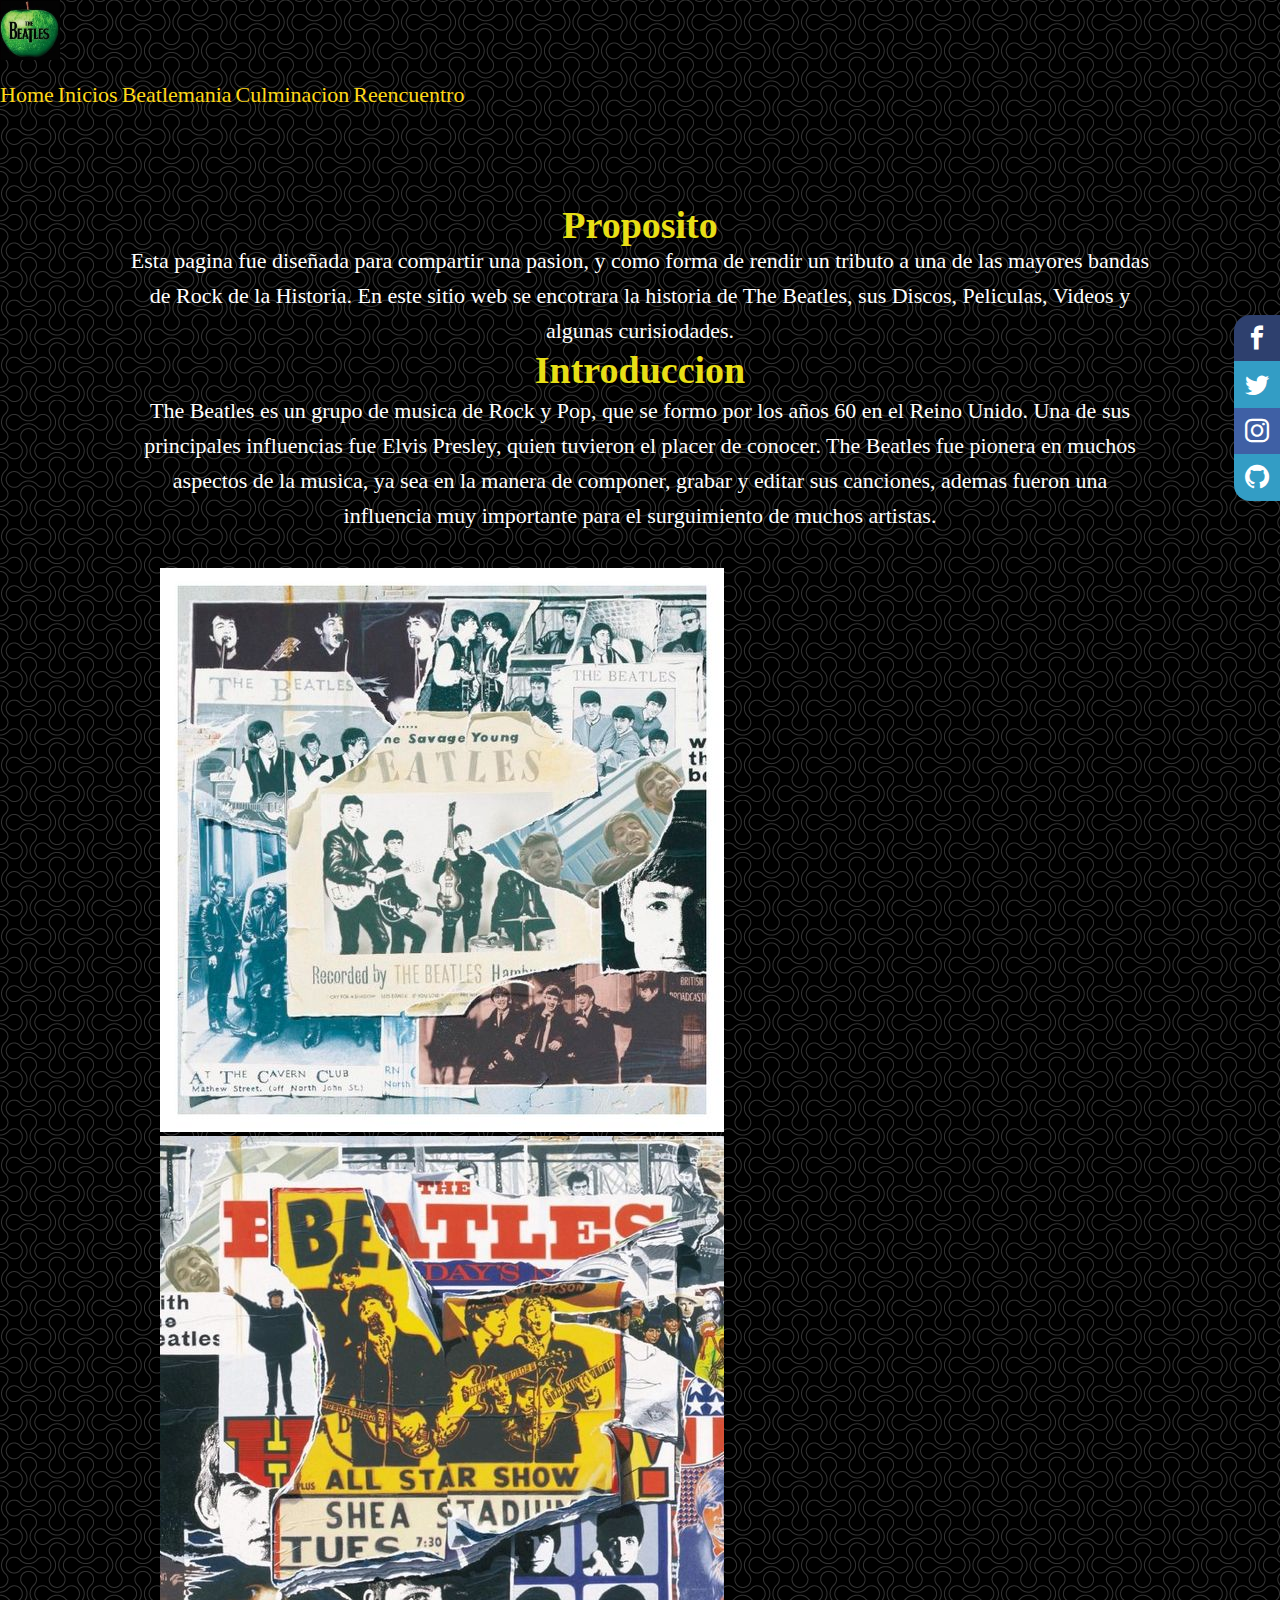
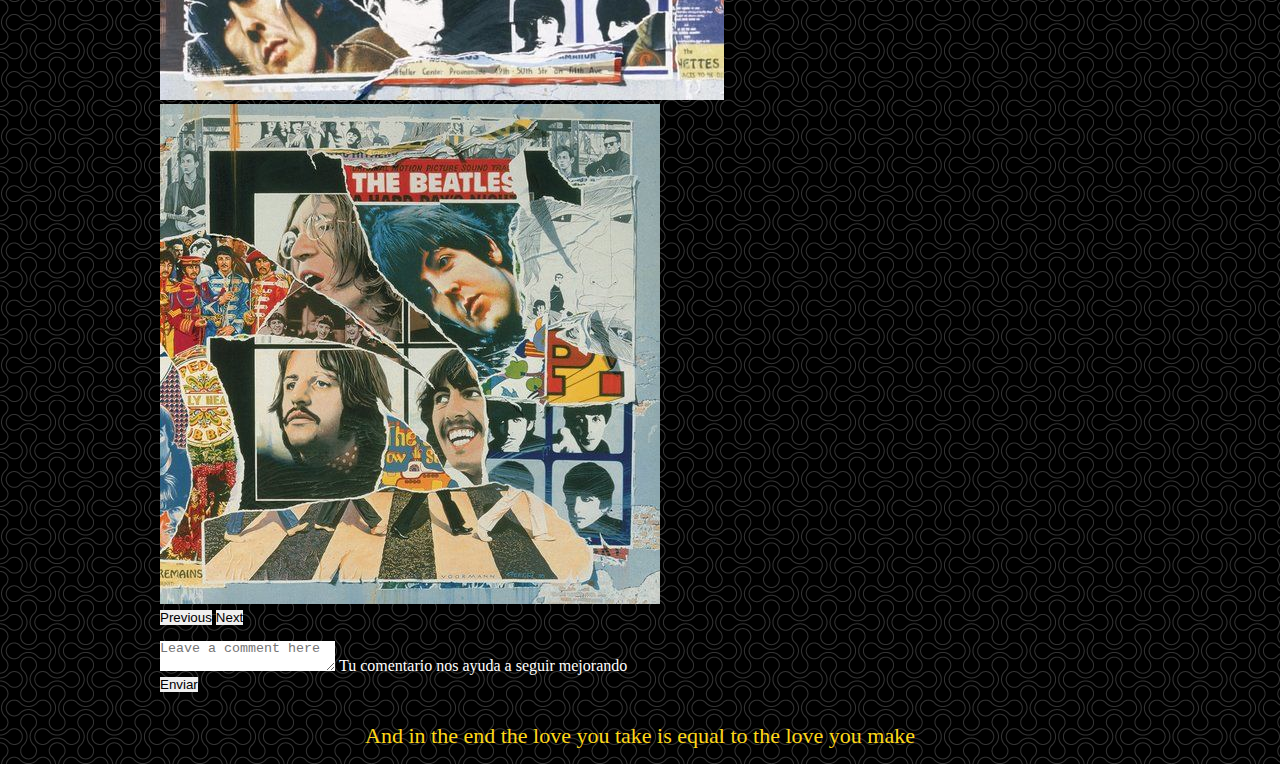
==== commit 5f78693c: "finalRedes" ====
--- a/index.html
+++ b/index.html
@@ -13,6 +13,7 @@
     <link rel="preconnect" href="https://fonts.gstatic.com" crossorigin>
     <link href="https://fonts.googleapis.com/css2?family=Roboto:wght@100&display=swap" rel="stylesheet">
     <link href="https://cdn.jsdelivr.net/npm/bootstrap@5.1.3/dist/css/bootstrap.min.css" rel="stylesheet" integrity="sha384-1BmE4kWBq78iYhFldvKuhfTAU6auU8tT94WrHftjDbrCEXSU1oBoqyl2QvZ6jIW3" crossorigin="anonymous">
+    <link href="./sass/fonts.css" rel="stylesheet"/>
     <meta name="description" content="Primer sitio web, creado para el curso de desarrollo web, dictado en CODERHOUSE. Basicamente el sitio trata de la historia de The Beatles">
     <meta name="keywords" content="The Beatles,Beatlemania,Musica,Discografia,Peluculas,Lennon,McCartney,Harrison,Ringo">
 </head>
@@ -93,12 +94,12 @@
     </div>
   </div>
         
-  <div id="redes">
-    <a href="https://twitter.com/"target="_blank"><img src="./imagen/twitter.png" alt="Twitter" width="50"/></a>
-    <a href="https://www.facebook.com/"target="_blank"><img src="./imagen/facebook.png" alt="Facebook" width="50"/></a>
-    <a href="https://www.instagram.com/"target="_blank"><img src="./imagen/logo-instagram-icon.png" alt="Instagram" width="50"/></a>
+  <div class="social-bar">
+    <a href="https://www.facebook.com/" class="icon icon-facebook" target="_blank"></a>
+    <a href="https://twitter.com/" class="icon icon-twitter" target="_blank"></a>
+    <a href="https://www.instagram.com/" class="icon icon-instagram" target="_blank"></a>
+    <a href="https://github.com/FacuAkd/The_End-Facundo_Zamora" class="icon icon-github" target="_blank"></a>
   </div>
-    
   <footer id="piePagina"> And in the end the love you take is equal to the love you make</footer>
 
   <script src="https://cdn.jsdelivr.net/npm/bootstrap@5.1.3/dist/js/bootstrap.bundle.min.js" integrity="sha384-ka7Sk0Gln4gmtz2MlQnikT1wXgYsOg+OMhuP+IlRH9sENBO0LRn5q+8nbTov4+1p" crossorigin="anonymous"></script>
--- a/sass/style.css
+++ b/sass/style.css
@@ -165,6 +165,66 @@
   color: #E8DF15;
 }
 
+.social-bar {
+  position: fixed;
+  right: 0;
+  top: 35%;
+  font-size: 1.5rem;
+  display: -webkit-box;
+  display: -ms-flexbox;
+  display: flex;
+  -webkit-box-orient: vertical;
+  -webkit-box-direction: normal;
+      -ms-flex-direction: column;
+          flex-direction: column;
+  -webkit-box-align: end;
+      -ms-flex-align: end;
+          align-items: flex-end;
+  z-index: 100;
+}
+
+.icon {
+  color: white;
+  text-decoration: none;
+  padding: .7rem;
+  display: -webkit-box;
+  display: -ms-flexbox;
+  display: flex;
+  -webkit-transition: all .5s;
+  transition: all .5s;
+}
+
+.icon-facebook {
+  background: #2E406E;
+}
+
+.icon-twitter {
+  background: #339DC5;
+}
+
+.icon-instagram {
+  background: #3F60A5;
+}
+
+.icon-github {
+  background: #339DC5;
+}
+
+.icon:first-child {
+  border-radius: 1rem 0 0 0;
+}
+
+.icon:last-child {
+  border-radius: 0 0 0 1rem;
+}
+
+.icon:hover {
+  padding-right: 3rem;
+  border-radius: 1rem 0 0 1rem;
+  -webkit-box-shadow: 0 0 0.5rem rgba(0, 0, 0, 0.42);
+          box-shadow: 0 0 0.5rem rgba(0, 0, 0, 0.42);
+}
+
 @media (min-width: 767px) and (max-width: 1023px) {
   #proposito {
     padding-left: 10%;
--- a/sass/fonts.css
+++ b/sass/fonts.css
@@ -0,0 +1,39 @@
+@font-face {
+  font-family: 'icomoon';
+  src:  url('fonts/icomoon.eot?uj66f');
+  src:  url('fonts/icomoon.eot?uj66f#iefix') format('embedded-opentype'),
+    url('fonts/icomoon.ttf?uj66f') format('truetype'),
+    url('fonts/icomoon.woff?uj66f') format('woff'),
+    url('fonts/icomoon.svg?uj66f#icomoon') format('svg');
+  font-weight: normal;
+  font-style: normal;
+  font-display: block;
+}
+
+[class^="icon-"], [class*=" icon-"] {
+  /* use !important to prevent issues with browser extensions that change fonts */
+  font-family: 'icomoon' !important;
+  speak: never;
+  font-style: normal;
+  font-weight: normal;
+  font-variant: normal;
+  text-transform: none;
+  line-height: 1;
+
+  /* Better Font Rendering =========== */
+  -webkit-font-smoothing: antialiased;
+  -moz-osx-font-smoothing: grayscale;
+}
+
+.icon-facebook:before {
+  content: "\ea90";
+}
+.icon-instagram:before {
+  content: "\ea92";
+}
+.icon-twitter:before {
+  content: "\ea96";
+}
+.icon-github:before {
+  content: "\eab0";
+}
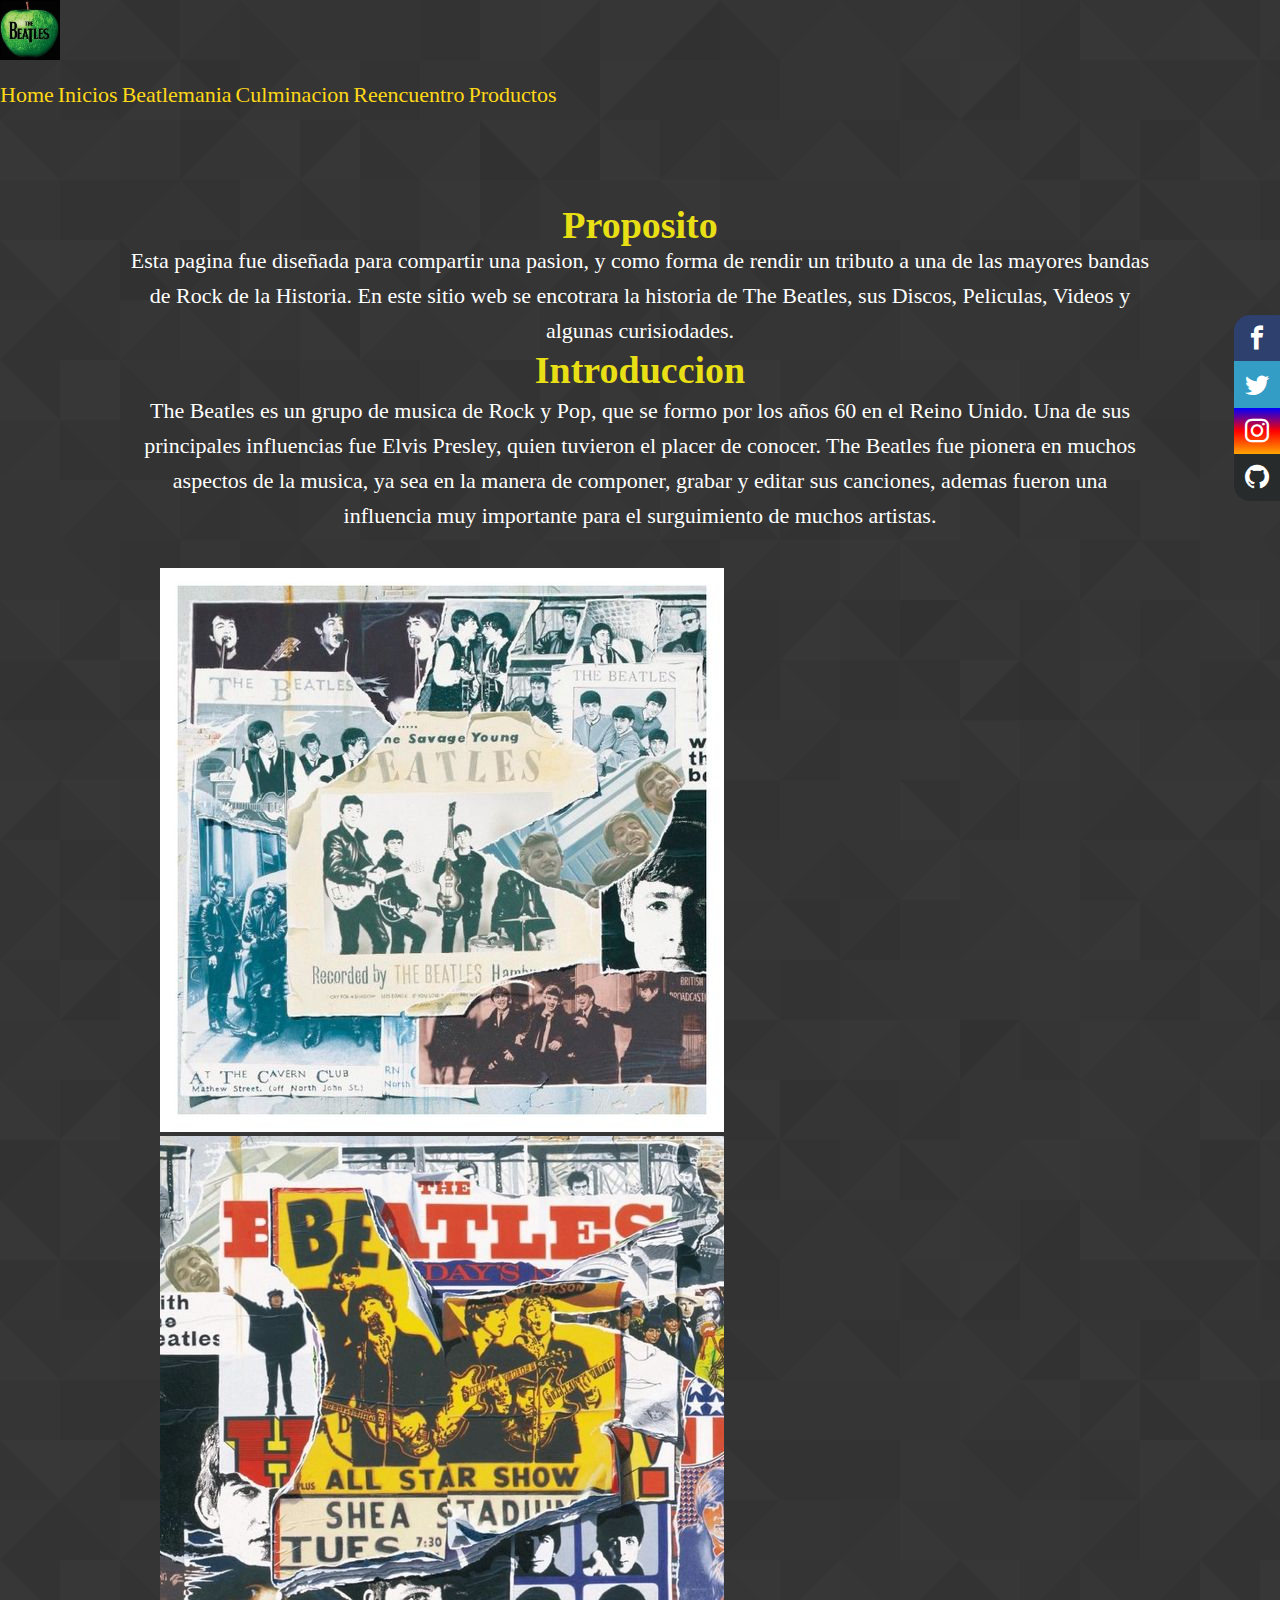
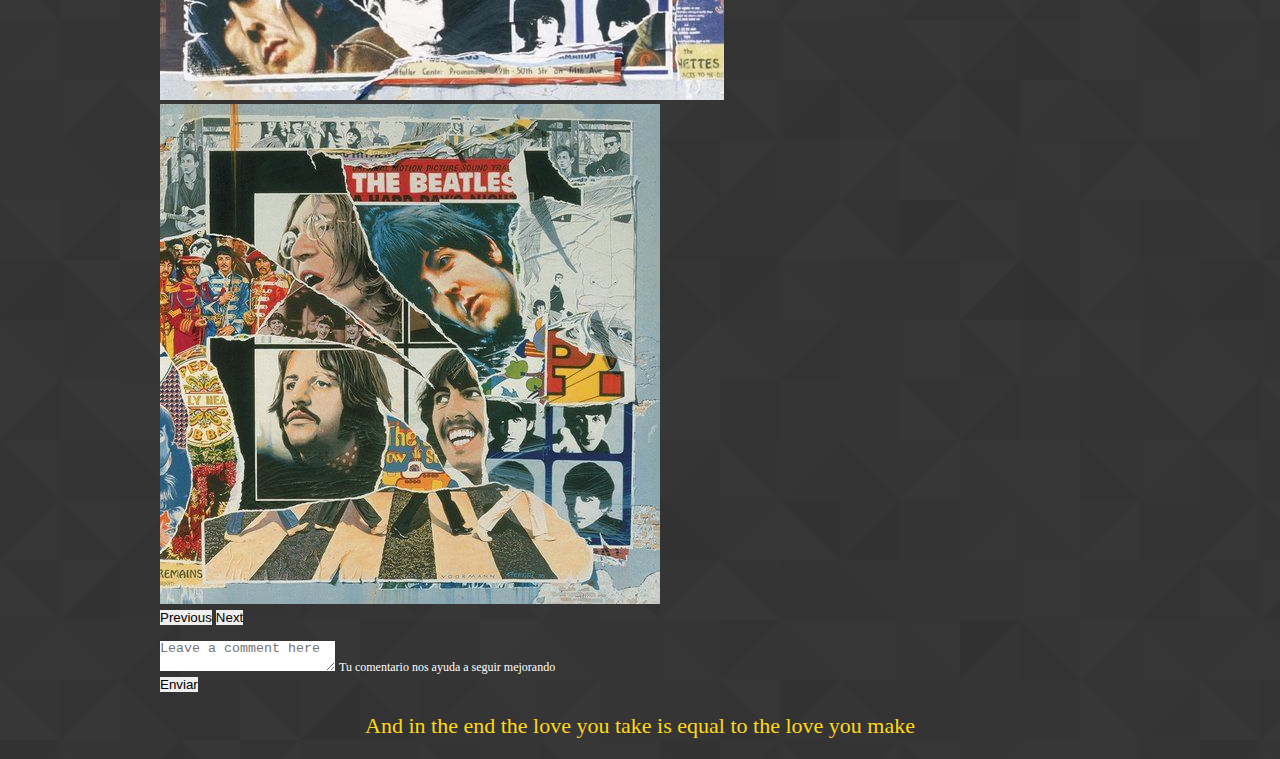
==== commit ecb14031: "Js" ====
--- a/index.html
+++ b/index.html
@@ -40,6 +40,7 @@
             <a class="nav-link menuColor" href="./pages/beatlemania.html">Beatlemania</a>
             <a class="nav-link menuColor" href="./pages/culminacion.html">Culminacion</a>
             <a class="nav-link menuColor" href="./pages/reencuentro.html">Reencuentro</a>
+            <a class="nav-link menuColor" href="./pages/productos.html">Productos</a>
           </div>
         </div>
       </div>
--- a/sass/style.css
+++ b/sass/style.css
@@ -54,6 +54,10 @@
   line-height: 35px;
 }
 
+#proposito .proposito__texto a {
+  text-decoration: none;
+}
+
 #introduccion {
   padding-left: 10%;
   padding-right: 10%;
@@ -78,6 +82,30 @@
   padding-bottom: 20px;
 }
 
+.pelicula {
+  margin-top: 30px;
+  margin-bottom: 30px;
+}
+
+.pelicula hr {
+  width: 75%;
+  margin: 15px auto;
+  border: 5px solid #737375c5;
+  border-radius: 200px /8px;
+}
+
+.pelicula .titulo__pelicula {
+  color: #E8DF15;
+  font-family: "Roboto Medium 500", cursive;
+  font-size: 38px;
+  text-align: center;
+  line-height: 35px;
+}
+
+.pelicula a {
+  text-decoration: none;
+}
+
 .fuera {
   font-family: "Roboto Medium 500", cursive;
   font-size: 22px;
@@ -107,14 +135,13 @@
 }
 
 .fondo {
-  background: -webkit-gradient(linear, left top, left bottom, from(black), to(grey));
-  background: linear-gradient(black, grey);
-  overflow: auto;
+  background-image: url(../imagen/fondoPatron2.png);
 }
 
 .style {
   max-width: 75%;
-  max-height: 312px;
+  max-height: 322px;
+  overflow: auto;
 }
 
 .posicion {
@@ -123,33 +150,10 @@
   top: 0;
 }
 
-#redes {
-  position: fixed;
-  top: 50%;
-  left: 0;
-  display: -webkit-box;
-  display: -ms-flexbox;
-  display: flex;
-  -webkit-box-orient: vertical;
-  -webkit-box-direction: normal;
-      -ms-flex-direction: column;
-          flex-direction: column;
-}
-
-#redes :hover {
-  -webkit-animation: flip;
-          animation: flip;
-  -webkit-animation-duration: 1s;
-          animation-duration: 1s;
-}
-
 #piePagina {
   width: 100%;
-  margin: 0px auto;
-  padding-top: 15px;
-  padding-right: auto;
-  padding-bottom: 15px;
-  padding-left: auto;
+  margin-top: 20px;
+  margin-bottom: 20px;
   color: #FFD817;
   font-family: "Roboto Medium 500", cursive;
   font-size: 22px;
@@ -157,12 +161,21 @@
 }
 
 .formulario {
-  font-family: "Roboto Medium 500", cursive;
-  color: white;
+  font-family: "Roboto Medium 500", cursive, cursive;
+  color: white;
+  font-size: 75%;
 }
 
 .color {
   color: #E8DF15;
+}
+
+.tarjeta {
+  color: white;
+  font-family: "Roboto Medium 500", cursive;
+  font-size: 16px;
+  line-height: 32px;
+  text-align: center;
 }
 
 .social-bar {
@@ -203,11 +216,12 @@
 }
 
 .icon-instagram {
-  background: #3F60A5;
+  background: -webkit-gradient(linear, left top, left bottom, from(blue), color-stop(red), to(orange));
+  background: linear-gradient(blue, red, orange);
 }
 
 .icon-github {
-  background: #339DC5;
+  background: #272b2c;
 }
 
 .icon:first-child {
@@ -234,7 +248,7 @@
   #proposito .proposito__titulo {
     color: #E8DF15;
     font-family: "Roboto Medium 500", cursive;
-    font-size: 38px;
+    font-size: 30px;
     text-align: center;
     line-height: 35px;
   }
@@ -253,7 +267,7 @@
   #introduccion .introduccion__titulo {
     color: #E8DF15;
     font-family: "Roboto Medium 500", cursive;
-    font-size: 38px;
+    font-size: 30px;
     text-align: center;
     line-height: 35px;
   }
@@ -280,30 +294,38 @@
     padding-left: 10%;
     padding-right: 10%;
   }
+  #piePagina {
+    width: 100%;
+    color: #FFD817;
+    font-family: "Roboto Medium 500", cursive;
+    font-size: 22px;
+    text-align: center;
+  }
   .style {
-    max-width: 550px;
-    max-height: 200px;
-  }
-  #piePagina {
-    width: 250px;
-    margin: 0px auto;
-    padding-top: 15px;
-    padding-right: auto;
-    padding-bottom: 15px;
-    padding-left: auto;
-    color: #FFD817;
-    font-family: "Roboto Medium 500", cursive;
-    font-size: 22px;
-    text-align: center;
-  }
-  #piePagina:hover {
-    -webkit-animation: zoomIn 2s ease-in .2ms;
-            animation: zoomIn 2s ease-in .2ms;
-    font-size: 22px;
-  }
-}
-
-@media (min-width: 424px) and (max-width: 766px) {
+    max-height: 330px;
+    overflow: auto;
+  }
+  .formulario {
+    font-family: "Roboto Medium 500", cursive, cursive;
+    color: white;
+    font-size: 75%;
+  }
+}
+
+@media (min-width: 426px) and (max-width: 767px) {
+  .style {
+    max-width: 280px;
+    max-height: 265px;
+    overflow: auto;
+  }
+  .formulario {
+    font-family: "Roboto Medium 500", cursive, cursive;
+    color: white;
+    font-size: 75%;
+  }
+}
+
+@media (min-width: 250px) and (max-width: 426px) {
   #proposito {
     padding-left: 10%;
     padding-right: 10%;
@@ -312,16 +334,16 @@
   #proposito .proposito__titulo {
     color: #E8DF15;
     font-family: "Roboto Medium 500", cursive;
-    font-size: 38px;
-    text-align: center;
-    line-height: 35px;
+    font-size: 26px;
+    text-align: center;
+    line-height: 22px;
   }
   #proposito .proposito__texto {
     font-family: "Roboto Medium 500", cursive;
-    font-size: 22px;
-    color: white;
-    text-align: center;
-    line-height: 35px;
+    font-size: 12px;
+    color: white;
+    text-align: center;
+    line-height: 22px;
   }
   #introduccion {
     padding-left: 10%;
@@ -331,53 +353,71 @@
   #introduccion .introduccion__titulo {
     color: #E8DF15;
     font-family: "Roboto Medium 500", cursive;
-    font-size: 38px;
-    text-align: center;
-    line-height: 35px;
+    font-size: 26px;
+    text-align: center;
+    line-height: 22px;
   }
   #introduccion .introduccion__texto {
     font-family: "Roboto Medium 500", cursive;
-    font-size: 22px;
-    color: white;
-    text-align: center;
-    line-height: 35px;
+    font-size: 12px;
+    color: white;
+    text-align: center;
+    line-height: 22px;
     padding-top: 5px;
     padding-bottom: 15px;
   }
   div .navbar-nav .menuColor {
     color: #FFD817;
     font-family: "Roboto Medium 500", cursive;
-    font-size: 22px;
+    font-size: 12px;
   }
   .fuera {
     font-family: "Roboto Medium 500", cursive;
-    font-size: 22px;
-    color: white;
-    text-align: center;
-    line-height: 35px;
+    font-size: 12px;
+    color: white;
+    text-align: center;
+    line-height: 22px;
     padding-left: 10%;
     padding-right: 10%;
   }
   .style {
-    max-width: 250px;
-    max-height: 240px;
+    max-width: 280px;
+    max-height: 330px;
+    overflow: auto;
   }
   #piePagina {
-    width: 250px;
-    margin: 0px auto;
-    padding-top: 15px;
-    padding-right: auto;
-    padding-bottom: 15px;
-    padding-left: auto;
+    margin: 15px auto;
+    width: 75%;
     color: #FFD817;
     font-family: "Roboto Medium 500", cursive;
-    font-size: 22px;
-    text-align: center;
-  }
-  #piePagina:hover {
-    -webkit-animation: zoomIn 2s ease-in .2ms;
-            animation: zoomIn 2s ease-in .2ms;
-    font-size: 22px;
+    font-size: 12px;
+    text-align: center;
+  }
+  .icon {
+    color: white;
+    text-decoration: none;
+    padding: .3rem;
+    display: -webkit-box;
+    display: -ms-flexbox;
+    display: flex;
+    -webkit-transition: all .5s;
+    transition: all .5s;
+  }
+  .cuadro {
+    width: 300px;
+    height: 250px;
+  }
+  .pelicula .titulo__pelicula {
+    color: #E8DF15;
+    font-family: "Roboto Medium 500", cursive;
+    font-size: 26px;
+    text-align: center;
+    line-height: 22px;
+  }
+  .formulario {
+    font-family: "Roboto Medium 500", cursive, cursive;
+    color: white;
+    font-size: 0.5rem;
   }
 }
 /*# sourceMappingURL=style.css.map */